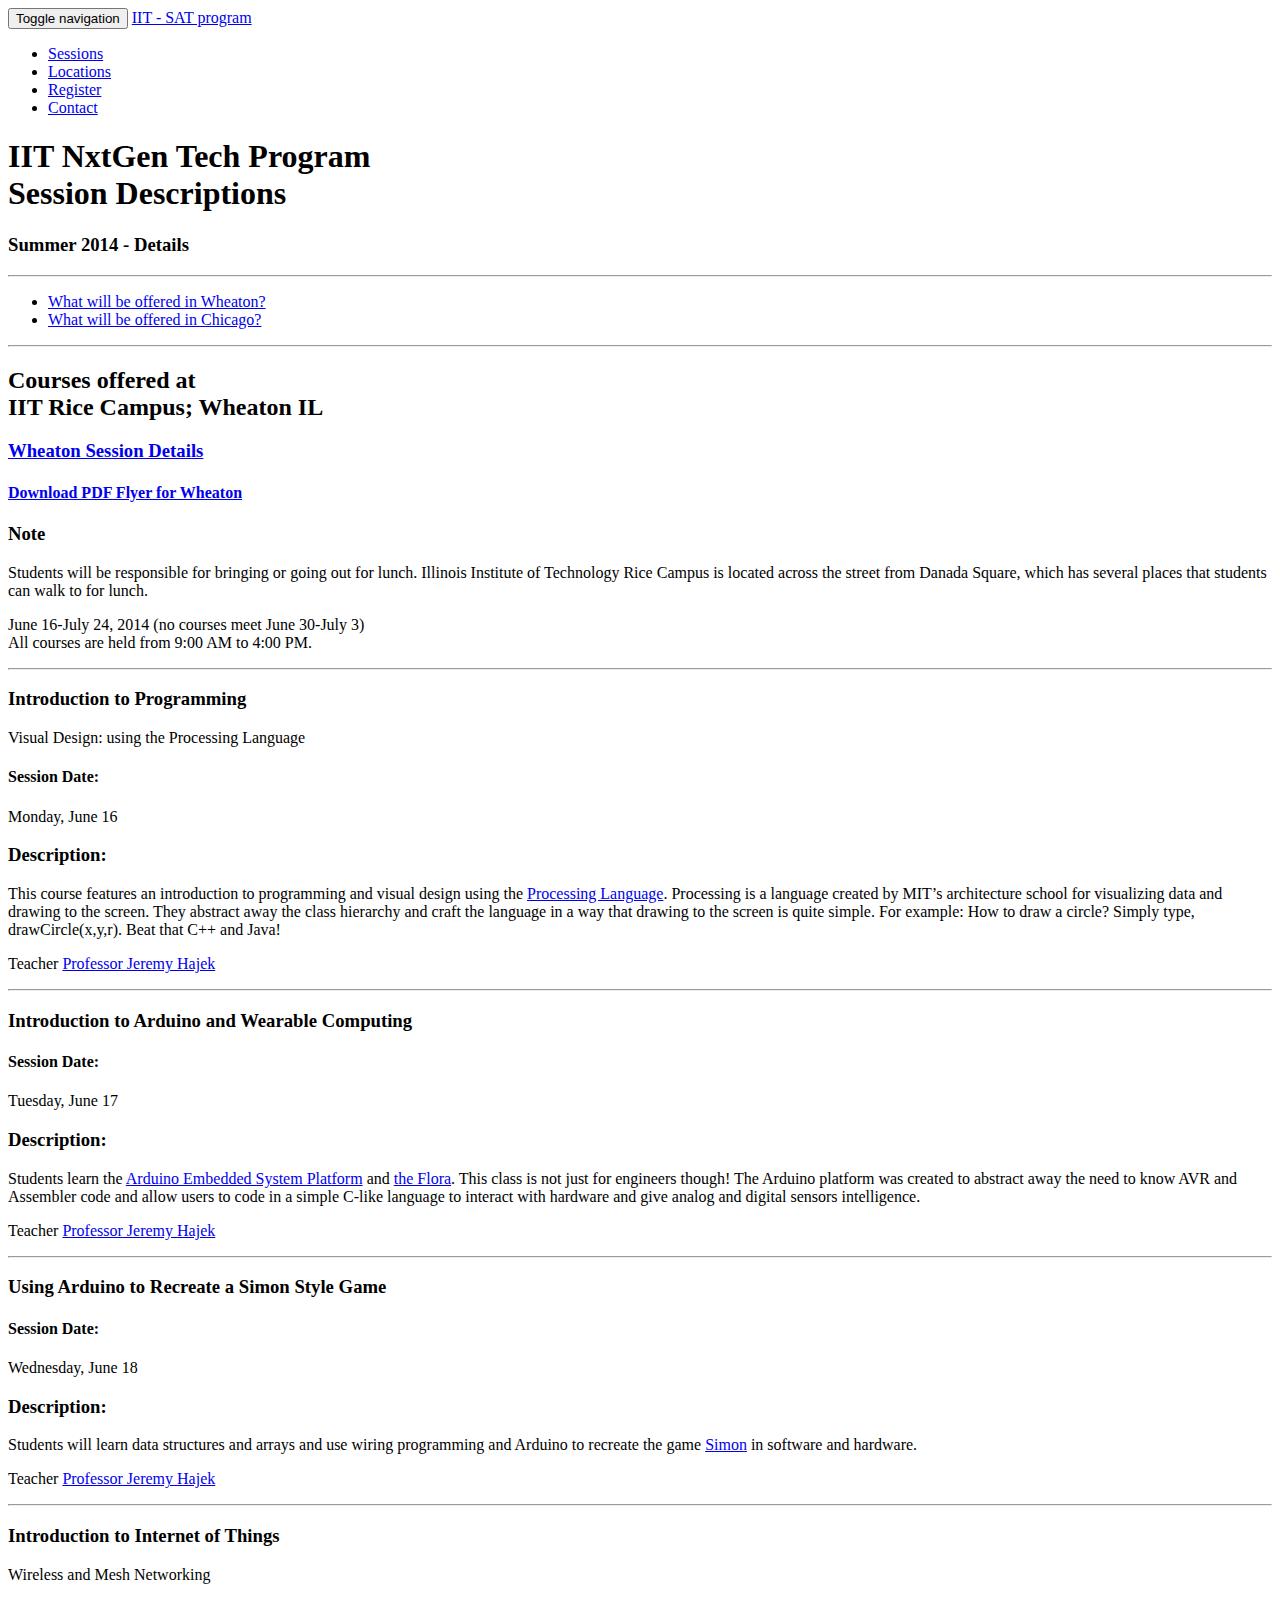
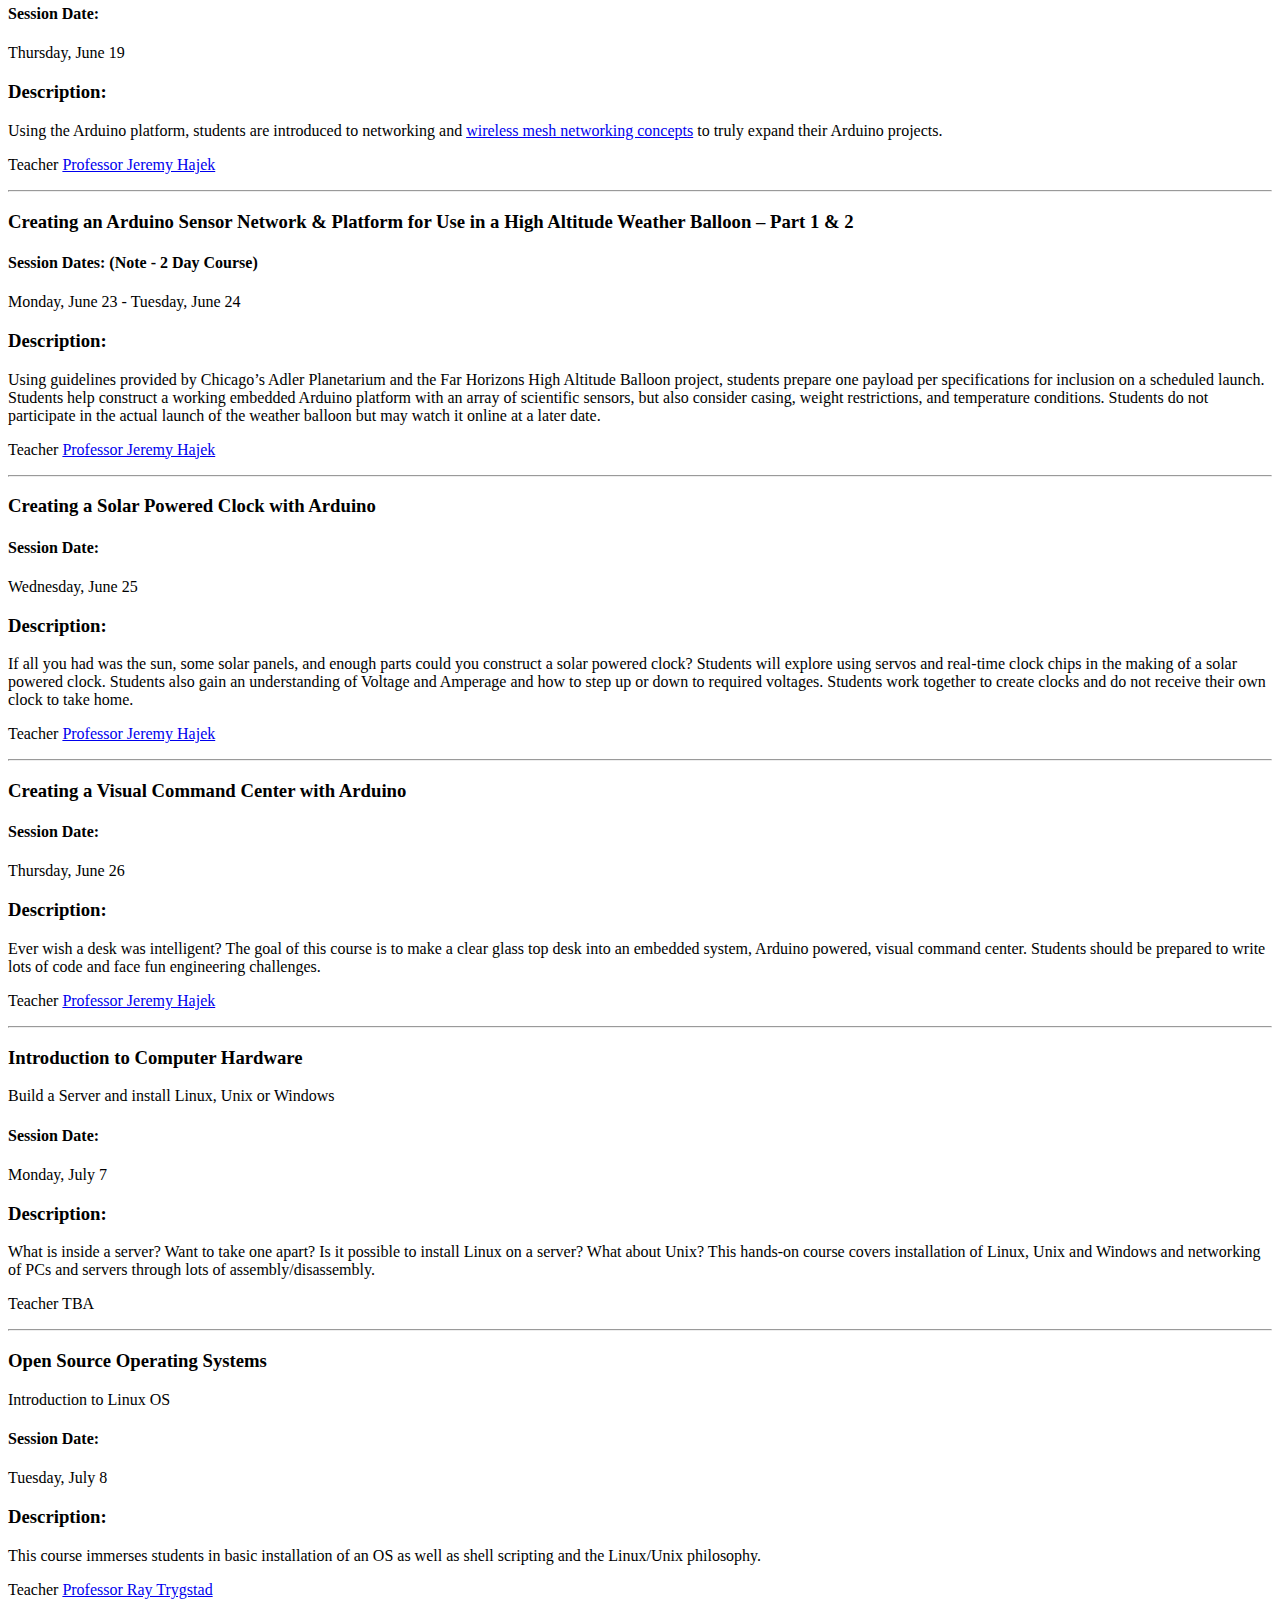
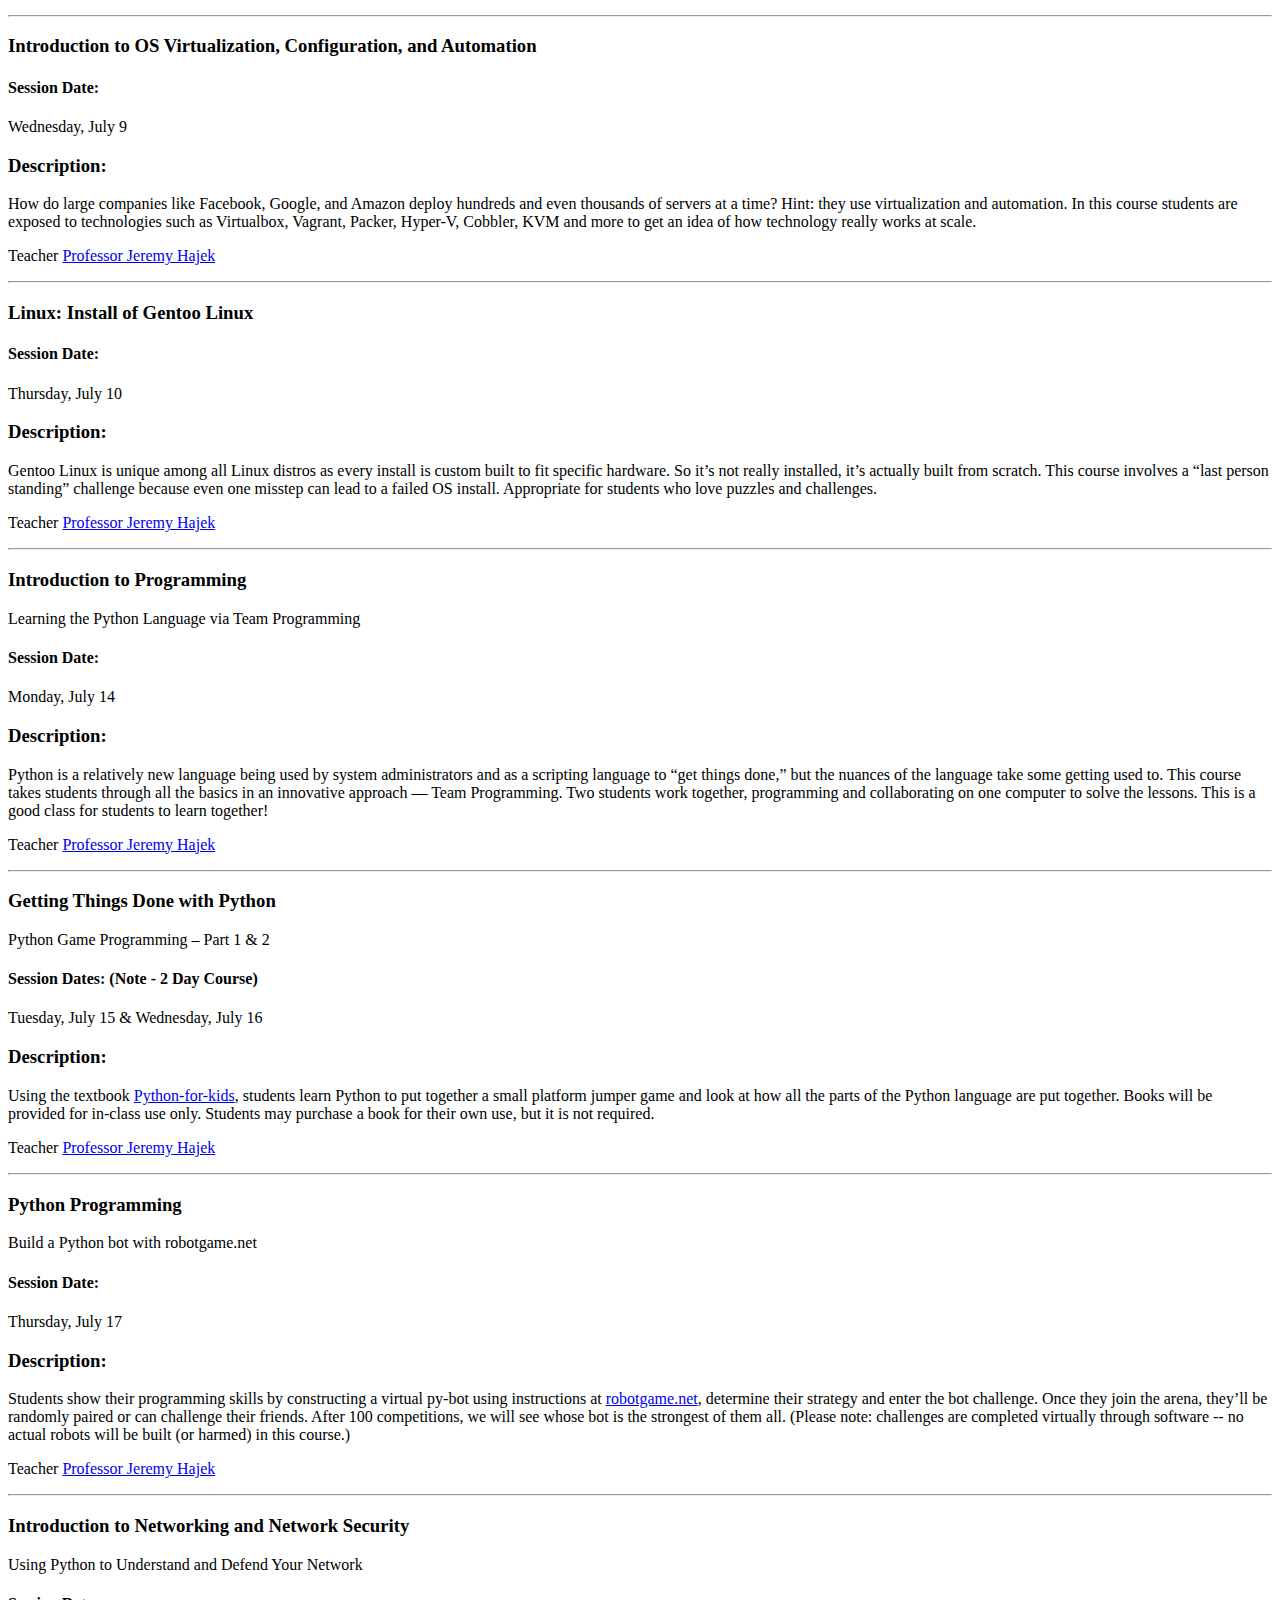
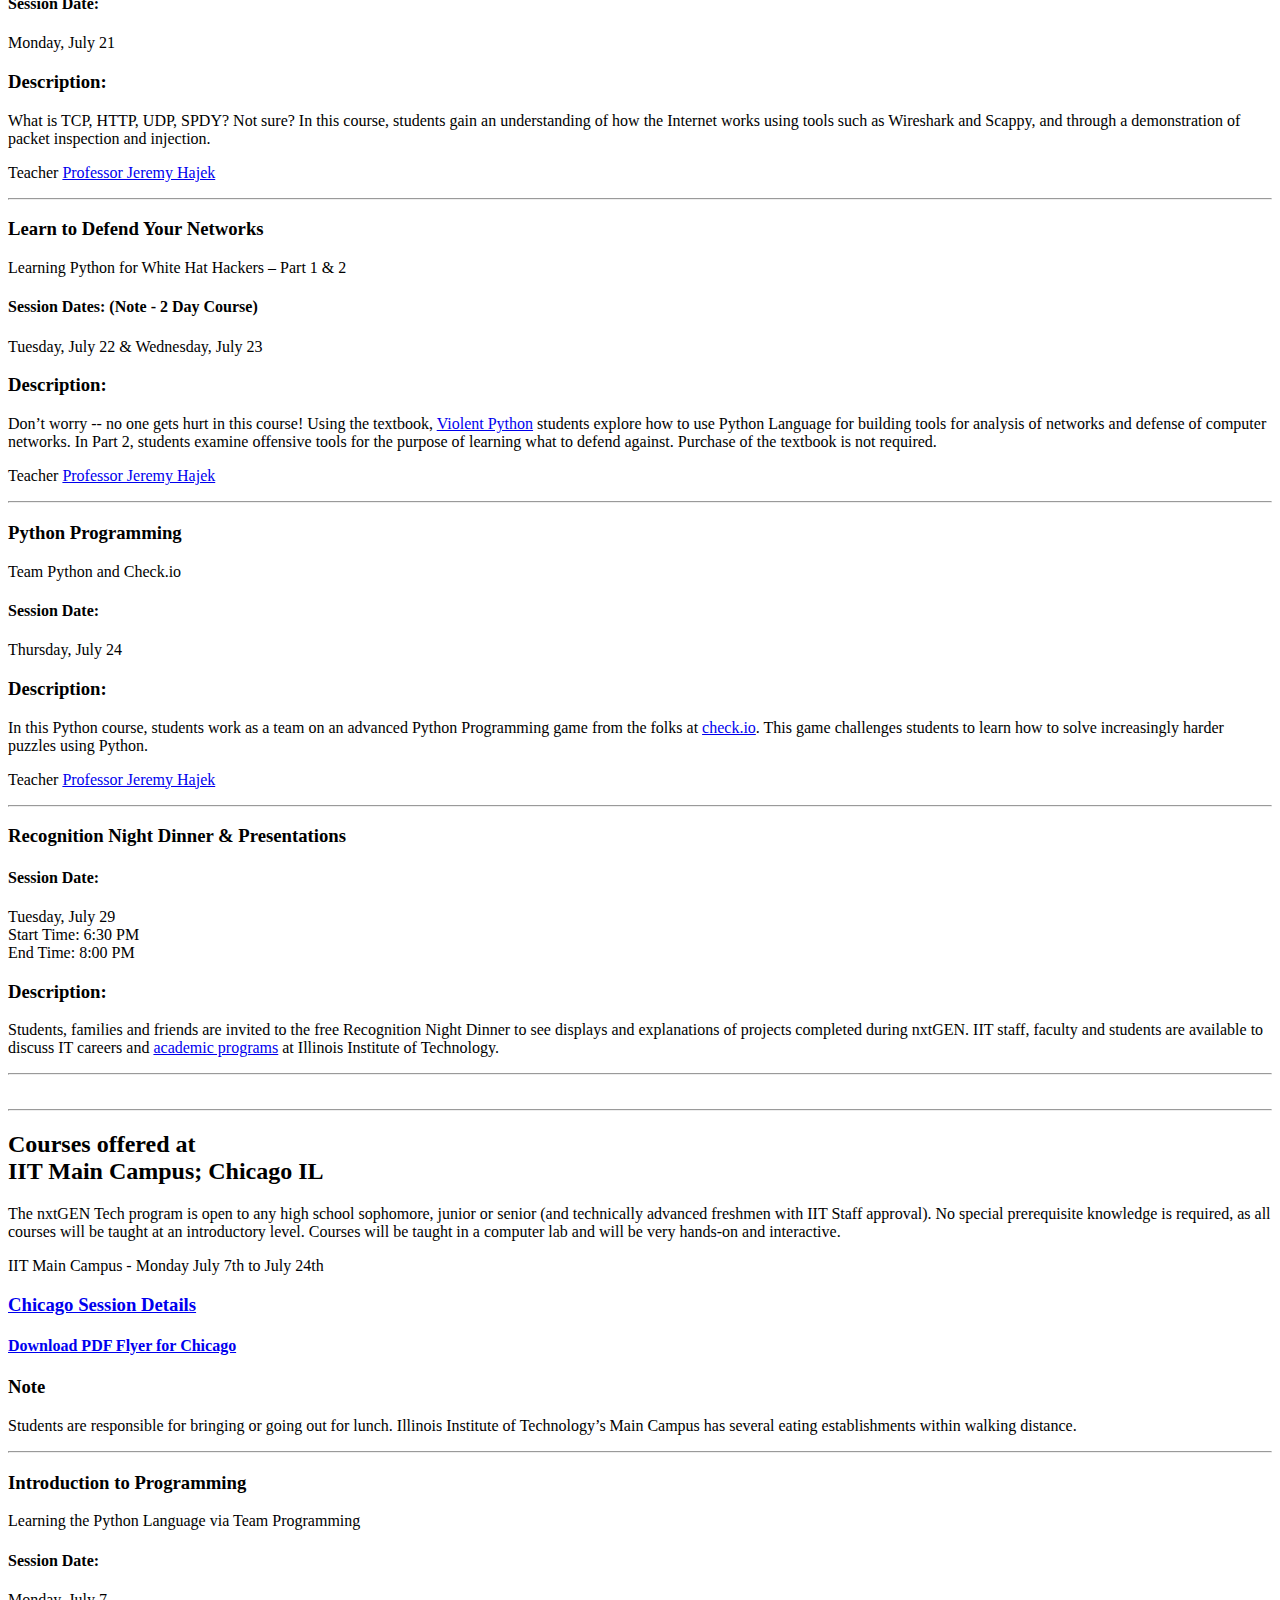
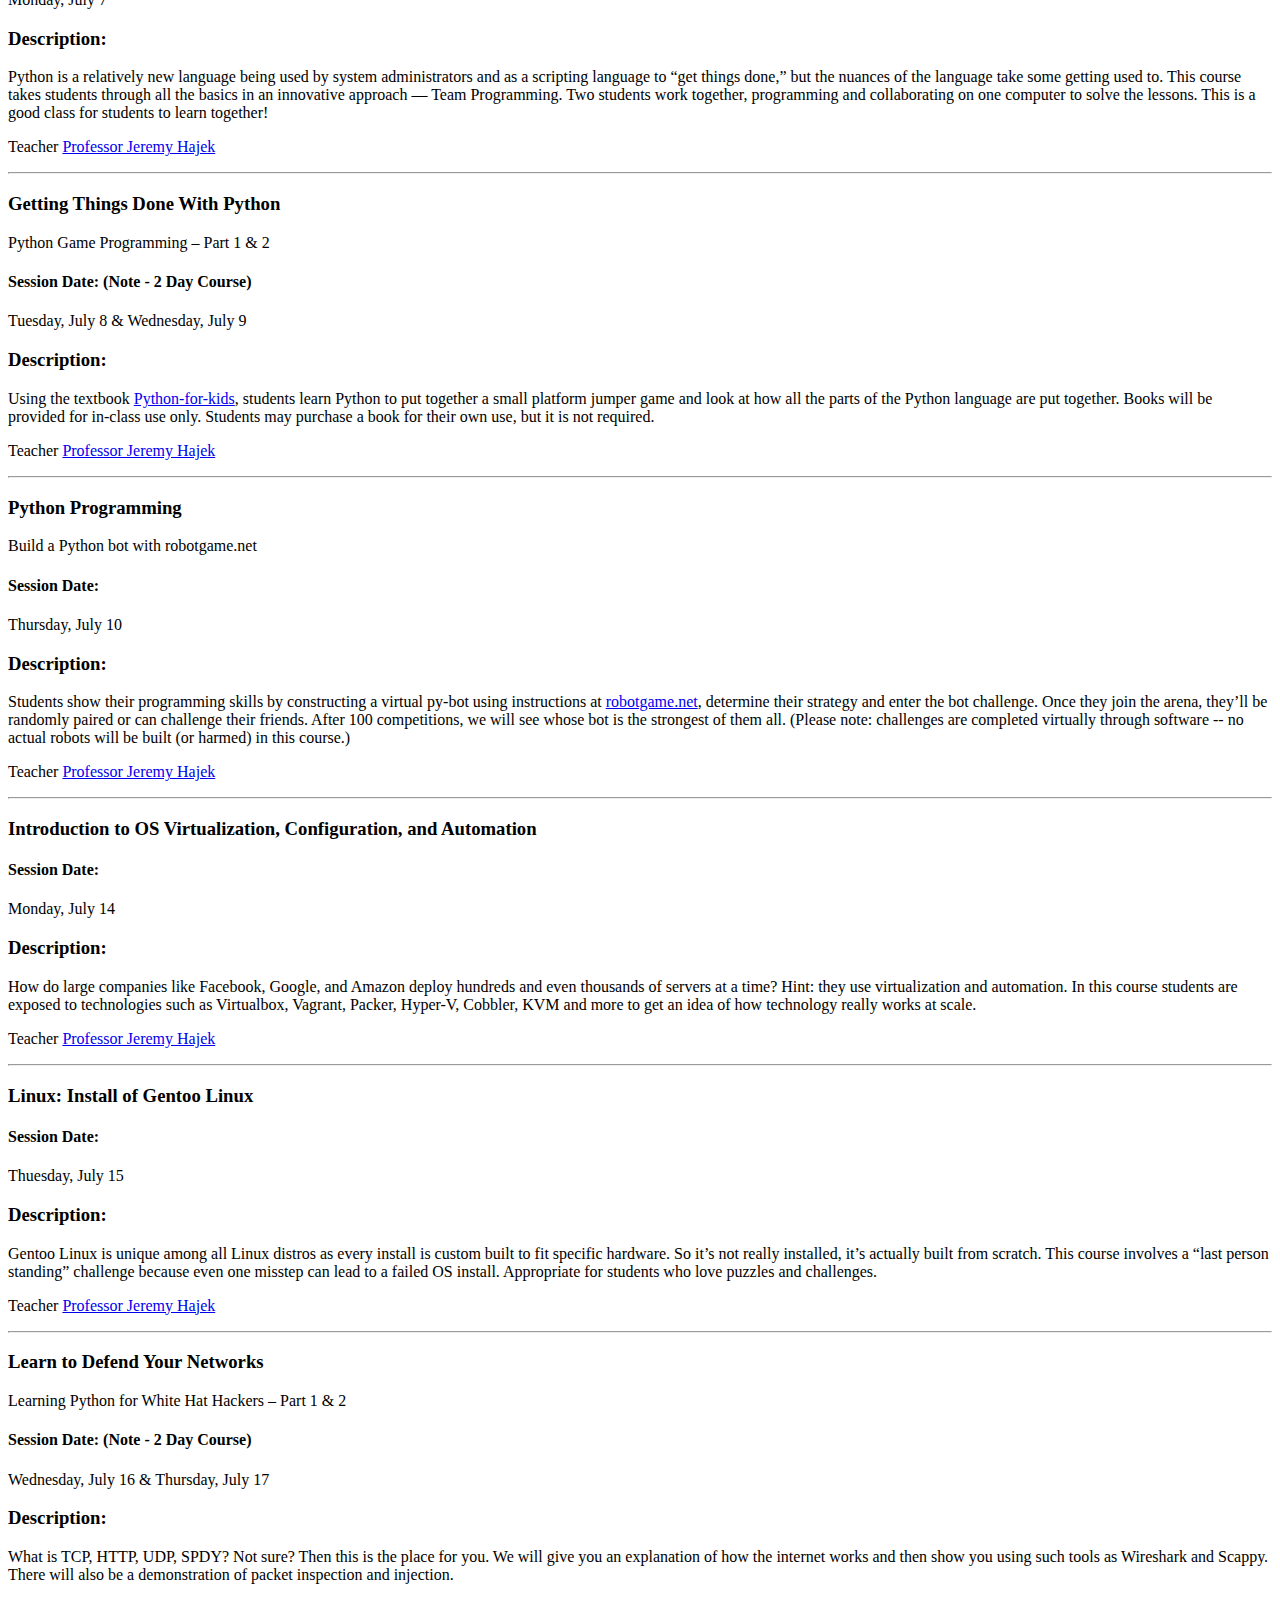
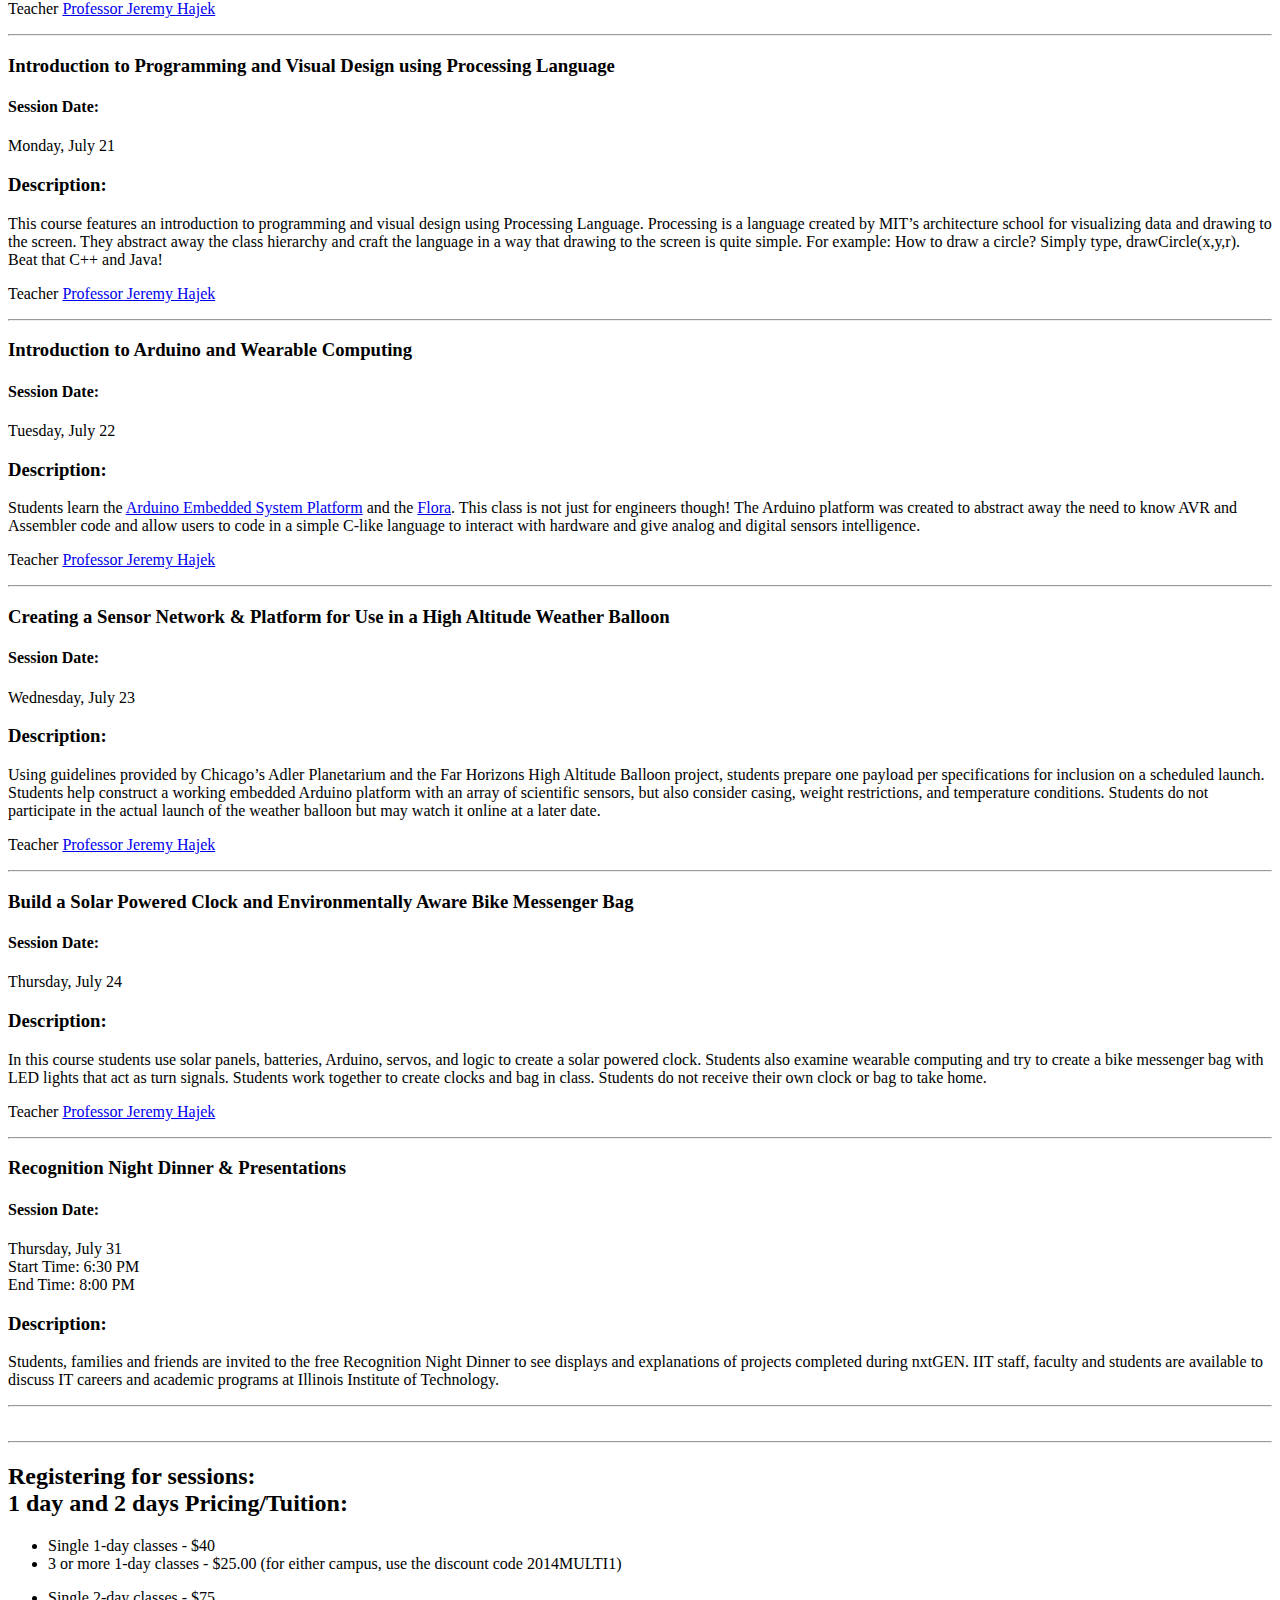
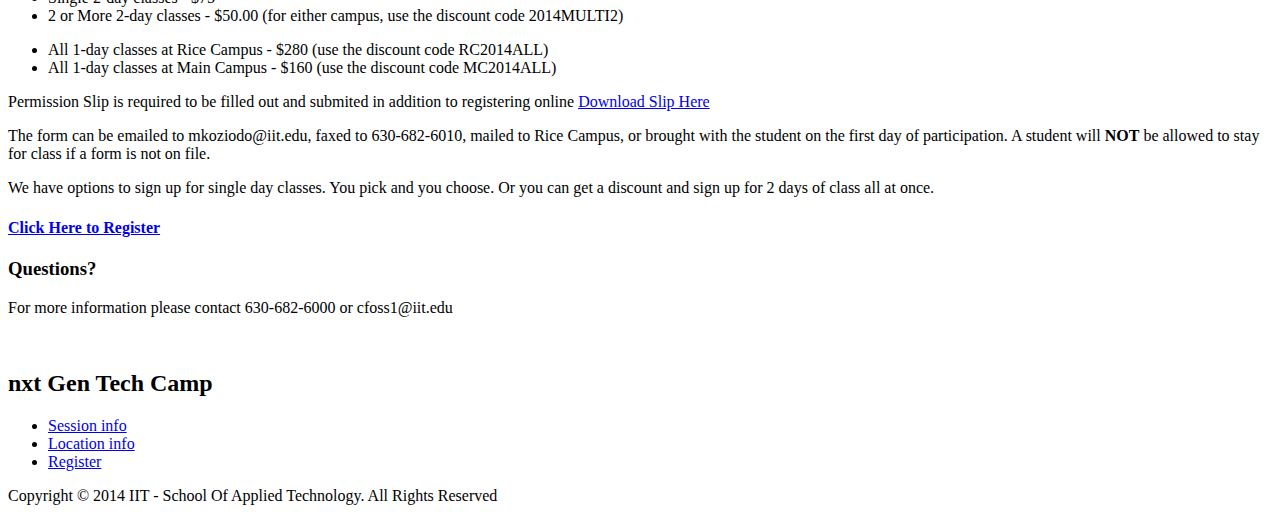
==== program.html @ 9d9d51f0 "Initial push into repo" ====
<!DOCTYPE html>
<html lang="en">

<head>
    <meta charset="utf-8">
    <meta name="viewport" content="width=device-width, initial-scale=1.0">
    <meta name="description" content="">
    <meta name="author" content="">

    <title>nxtGen Tech Camp - Full Session Descriptions</title>

    <!-- Bootstrap core CSS -->
    <link href="css/bootstrap.css" rel="stylesheet">

    <!-- Custom Google Web Font -->
    <link href="font-awesome/css/font-awesome.min.css" rel="stylesheet">
    <link href='http://fonts.googleapis.com/css?family=Lato:100,300,400,700,900,100italic,300italic,400italic,700italic,900italic' rel='stylesheet' type='text/css'>

    <!-- Add custom CSS here -->
    <link href="css/landing-page.css" rel="stylesheet">

</head>

<body>

    <nav class="navbar navbar-default navbar-fixed-top" role="navigation">
        <div class="container">
            <div class="navbar-header">
                <button type="button" class="navbar-toggle" data-toggle="collapse" data-target=".navbar-ex1-collapse">
                    <span class="sr-only">Toggle navigation</span>
                    <span class="icon-bar"></span>
                    <span class="icon-bar"></span>
                    <span class="icon-bar"></span>
                </button>
               <a class="navbar-brand" href="http://appliedtech.iit.edu/information-technology-and-management">IIT - SAT program</a>
            </div>

            <!-- Collect the nav links, forms, and other content for toggling -->
            <div class="collapse navbar-collapse navbar-right navbar-ex1-collapse">
                         <ul class="nav navbar-nav">
                    <li><a href="index.html#whatcanilearn">Sessions</a>
                    </li>
                    <li><a href="index.html#wheredoigo">Locations</a>
                    </li>
                    <li><a href="#wheredoiregister">Register</a>
                    </li>
					<li><a href="#wheredoiregister">Contact</a>
                    </li>
                </ul>
            </div>
            <!-- /.navbar-collapse -->
        </div>
        <!-- /.container -->
    </nav>

    <div class="program-header">

        <div class="container">

            <div class="row">
                <div class="col-lg-12">
                    <div class="intro-message">
                        <h1>IIT NxtGen Tech Program<br />Session Descriptions</h1>
                        <h3>Summer 2014 - Details</h3>
                        <hr class="intro-divider">
                        <ul class="list-inline intro-social-buttons">
                            <!--<li><a href="https://twitter.com/SBootstrap" class="btn btn-default btn-lg"><i class="fa fa-twitter fa-fw"></i> <span class="network-name">Twitter</span></a>
                            </li>-->
							<li><a href="#wheaton" class="btn btn-default btn-lg"><span class="network-name">What will be offered in Wheaton?</span></a>
                            </li>
                            <li><a href="#chicago" class="btn btn-default btn-lg"></i><span class="network-name">What will be offered in Chicago?</span></a>
                            </li>
<!--                            <li><a href="#everything" class="btn btn-default btn-lg"><span class="network-name">Show me everything</span></a>
                            </li>-->
                        </ul>
                    </div>
                </div>
            </div>

        </div>
        <!-- /.container -->

    </div>
    <!-- /.intro-header -->

    <div class="content-section-a">

        <div class="container">

            <div class="row">
                <div class="col-lg-5 col-sm-6">
                    <hr class="section-heading-spacer">
                    <a id="wheaton"><div class="clearfix"></div></a>

					    <h2 class="section-heading">Courses offered at  
                        <br>IIT Rice Campus; Wheaton IL</h2>
			<h3><a href="program.html#wheaton">Wheaton Session Details</a></h3><h4><a href="pdf/nxt-gen-flyer-wheaton.pdf">Download PDF Flyer for Wheaton</a></h4>

<h3>Note</h3>
<p>Students will be responsible for bringing or going out for lunch. Illinois Institute of Technology Rice Campus is located across the street from Danada Square, which has several places that students can walk to for lunch.</p>
<p>June 16-July 24, 2014 (no courses meet June 30-July 3)<br />
All courses are held from 9:00 AM to 4:00 PM.
</p>
<hr />
<!-- -->
<h3>Introduction to Programming</h3>
<p>Visual Design: using the Processing Language<br />
<h4>Session Date:</h4>
Monday, June 16<br />
</p>
<h3>Description:</h3>
<p>This course features an introduction to programming and visual design using the <a href="http://processing.org">Processing Language</a>. Processing is a language created by MIT’s architecture school for visualizing data and drawing to the screen. They abstract away the class hierarchy and craft the language in a way that drawing to the screen is quite simple. For example: How to draw a circle? Simply type, drawCircle(x,y,r). Beat that C++ and Java!</p>  
Teacher <a href="http://appliedtech.iit.edu/people/jeremy-hajek">Professor Jeremy Hajek</a>
</p>
<hr />
<!--   -->
<h3>Introduction to Arduino and Wearable Computing</h3>
<h4>Session Date:</h4>
Tuesday, June 17<br />
</p>
<h3>Description:</h3>
<p>Students learn the <a href="http://www.arduino.cc">Arduino Embedded System Platform</a> and <a href="http://www.adafruit.com/flora">the Flora</a>. This class is not just for engineers though! The Arduino platform was created to abstract away the need to know AVR and Assembler code and allow users to code in a simple C-like language to interact with hardware and give analog and digital sensors intelligence.</p>  
Teacher <a href="http://appliedtech.iit.edu/people/jeremy-hajek">Professor Jeremy Hajek</a>
</p>
<hr />
<!--   -->
<h3>Using Arduino to Recreate a Simon Style Game</h3>
<h4>Session Date:</h4>
<p>Wednesday, June 18</p>
<h3>Description:</h3>
<p>Students will learn data structures and arrays and use wiring programming and Arduino to recreate the game <a href="http://en.wikipedia.org/wiki/Simon_(game)">Simon</a> in software and hardware.</p>  
Teacher <a href="http://appliedtech.iit.edu/people/jeremy-hajek">Professor Jeremy Hajek</a>
</p>
<hr />
<!--   -->
<h3>Introduction to Internet of Things</h3>
<p>Wireless and Mesh Networking<br />
<h4>Session Date:</h4>
Thursday, June 19<br />
</p>
<h3>Description:</h3>
<p>Using the Arduino platform, students are introduced to networking and <a href="http://en.wikipedia.org/wiki/ZigBee">wireless mesh networking concepts</a> to truly expand their Arduino projects.</p>  
Teacher <a href="http://appliedtech.iit.edu/people/jeremy-hajek">Professor Jeremy Hajek</a>
</p>
<hr />
<!--   -->
<h3>Creating an Arduino Sensor Network & Platform for Use in a High Altitude Weather Balloon – Part 1 & 2</h3>
<h4>Session Dates: (Note - 2 Day Course)</h4>
Monday, June 23 - Tuesday, June 24<br />


</p>
<h3>Description:</h3>
<p>Using guidelines provided by Chicago’s Adler Planetarium and the Far Horizons High Altitude Balloon project, students prepare one payload per specifications for inclusion on a scheduled launch. Students help construct a working embedded Arduino platform with an array of scientific sensors, but also consider casing, weight restrictions, and temperature conditions. Students do not participate in the actual launch of the weather balloon but may watch it online at a later date. </p>  
Teacher <a href="http://appliedtech.iit.edu/people/jeremy-hajek">Professor Jeremy Hajek</a>
</p>
<hr />
<!--   -->
<h3>Creating a Solar Powered Clock with Arduino</h3>
<h4>Session Date:</h4>
Wednesday, June 25<br />


</p>
<h3>Description:</h3>
<p>If all you had was the sun, some solar panels, and enough parts could you construct a solar powered clock? Students will explore using servos and real-time clock chips in the making of a solar powered clock. Students also gain an understanding of Voltage and Amperage and how to step up or down to required voltages. Students work together to create clocks and do not receive their own clock to take home.</p>  
Teacher <a href="http://appliedtech.iit.edu/people/jeremy-hajek">Professor Jeremy Hajek</a>
</p>
<hr />
<!--   -->
<h3>Creating a Visual Command Center with Arduino</h3>
<h4>Session Date:</h4>
Thursday, June 26<br />


</p>
<h3>Description:</h3>
<p>Ever wish a desk was intelligent? The goal of this course is to make a clear glass top desk into an embedded system, Arduino powered, visual command center. Students should be prepared to write lots of code and face fun engineering challenges.</p>  
Teacher <a href="http://appliedtech.iit.edu/people/jeremy-hajek">Professor Jeremy Hajek</a>
</p>
<hr />
<!--   -->
<h3>Introduction to Computer Hardware</h3>
<p>Build a Server and install Linux, Unix or Windows<br />
<h4>Session Date:</h4>
Monday, July 7<br />


</p>
<h3>Description:</h3>
<p>What is inside a server? Want to take one apart? Is it possible to install Linux on a server? What about Unix? This hands-on course covers installation of Linux, Unix and Windows and networking of PCs and servers through lots of assembly/disassembly.</p>  
Teacher TBA
</p>
<hr />
<!--   -->
<h3>Open Source Operating Systems</h3>
<p>Introduction to Linux OS<br />
<h4>Session Date:</h4>
Tuesday, July 8<br />


</p>
<h3>Description:</h3>
<p>This course immerses students in basic installation of an OS as well as shell scripting and the Linux/Unix philosophy.</p>  
Teacher <a href="http://appliedtech.iit.edu/people/ray-trygstad">Professor Ray Trygstad</a>
</p>
<hr />			
<!--   -->
<h3>Introduction to OS Virtualization, Configuration, and Automation</h3>
<h4>Session Date:</h4>
Wednesday, July 9<br />


</p>
<h3>Description:</h3>
<p>How do large companies like Facebook, Google, and Amazon deploy hundreds and even thousands of servers at a time? Hint: they use virtualization and automation. In this course students are exposed to technologies such as Virtualbox, Vagrant, Packer, Hyper-V, Cobbler, KVM and more to get an idea of how technology really works at scale.</p>  
Teacher <a href="http://appliedtech.iit.edu/people/jeremy-hajek">Professor Jeremy Hajek</a>
</p>
<hr />			
<!--   -->
<h3>Linux: Install of Gentoo Linux</h3>
<h4>Session Date:</h4>
Thursday, July 10<br />


</p>
<h3>Description:</h3>
<p>Gentoo Linux is unique among all Linux distros as every install is custom built to fit specific hardware. So it’s not really installed, it’s actually built from scratch. This course involves a “last person standing” challenge because even one misstep can lead to a failed OS install. Appropriate for students who love puzzles and challenges.</p>  
Teacher <a href="http://appliedtech.iit.edu/people/jeremy-hajek">Professor Jeremy Hajek</a>
</p>
<hr />		
<!--   -->
<h3>Introduction to Programming</h3>
<p>Learning the Python Language via Team Programming<br />
<h4>Session Date:</h4>
Monday, July 14<br />


</p>
<h3>Description:</h3>
<p>Python is a relatively new language being used by system administrators and as a scripting language to “get things done,” but the nuances of the language take some getting used to. This course takes students through all the basics in an innovative approach — Team Programming. Two students work together, programming and collaborating on one computer to solve the lessons. This is a good class for students to learn together!</p>  
Teacher <a href="http://appliedtech.iit.edu/people/jeremy-hajek">Professor Jeremy Hajek</a>
</p>
<hr />
<!--   -->
<h3>Getting Things Done with Python</h3>
<p>Python Game Programming – Part 1 & 2<br />
<h4>Session Dates: (Note - 2 Day Course)</h4>
Tuesday, July 15 & Wednesday, July 16<br />


</p>
<h3>Description:</h3>
<p>Using the textbook <a href="http://jasonrbriggs.com/python-for-kids/">Python-for-kids</a>, students learn Python to put together a small platform jumper game and look at how all the parts of the Python language are put together. Books will be provided for in-class use only. Students may purchase a book for their own use, but it is not required.</p>  
Teacher <a href="http://appliedtech.iit.edu/people/jeremy-hajek">Professor Jeremy Hajek</a>
</p>
<hr />
<!--   -->
<h3>Python Programming</h3>
<p>Build a Python bot with robotgame.net<br />
<h4>Session Date:</h4>
Thursday, July 17<br />


</p>
<h3>Description:</h3>
<p>Students show their programming skills by constructing a virtual py-bot using instructions at <a href="http://robotgame.net">robotgame.net</a>, determine their strategy and enter the bot challenge. Once they join the arena, they’ll be randomly paired or can challenge their friends. After 100 competitions, we will see whose bot is the strongest of them all. (Please note: challenges are completed virtually through software -- no actual robots will be built (or harmed) in this course.)</p>  
Teacher <a href="http://appliedtech.iit.edu/people/jeremy-hajek">Professor Jeremy Hajek</a>
</p>
<hr />
<!--   -->
<h3>Introduction to Networking and Network Security</h3>
<p>Using Python to Understand and Defend Your Network<br />
<h4>Session Date:</h4>
Monday, July 21<br />


</p>
<h3>Description:</h3>
<p>What is TCP, HTTP, UDP, SPDY? Not sure? In this course, students gain an understanding of how the Internet works using tools such as Wireshark and Scappy, and through a demonstration of packet inspection and injection.</p>  
Teacher <a href="http://appliedtech.iit.edu/people/jeremy-hajek">Professor Jeremy Hajek</a>
</p>
<hr />
<!--   -->
<h3>Learn to Defend Your Networks</h3>
<p>Learning Python for White Hat Hackers – Part 1 & 2<br />
<h4>Session Dates: (Note - 2 Day Course)</h4>
Tuesday, July 22 & Wednesday, July 23<br />


</p>
<h3>Description:</h3>  
<p>Don’t worry -- no one gets hurt in this course! Using the textbook, <a href="http://www.barnesandnoble.com/w/violent-python-tj-oconnor/1118728204?ean=9781597499576">Violent Python</a> students explore how to use Python Language for building tools for analysis of networks and defense of computer networks. In Part 2, students examine offensive tools for the purpose of learning what to defend against. Purchase of the textbook is not required.</p>  
Teacher <a href="http://appliedtech.iit.edu/people/jeremy-hajek">Professor Jeremy Hajek</a>
</p>
<hr />
<!--   -->
<h3>Python Programming</h3>
<p>Team Python and Check.io<br />
<h4>Session Date:</h4>
Thursday, July 24<br />


</p>
<h3>Description:</h3>
<p>In this Python course, students work as a team on an advanced Python Programming game from the folks at <a href="http://check.io">check.io</a>. This game challenges students to learn how to solve increasingly harder puzzles using Python.</p>  
Teacher <a href="http://appliedtech.iit.edu/people/jeremy-hajek">Professor Jeremy Hajek</a>
</p>
<hr />			
<!--   -->
<h3>Recognition Night Dinner & Presentations</h3>
<h4>Session Date:</h4>
Tuesday, July 29<br />
Start Time: 6:30 PM<br />
End Time: 8:00 PM<br />
</p>
<h3>Description:</h3>
<p>Students, families and friends are invited to the free Recognition Night Dinner to see displays and explanations of projects completed during nxtGEN. IIT staff, faculty and students are available to discuss IT careers and <a href="http://appliedtech.iit.edu">academic programs</a> at Illinois Institute of Technology.</p>
<hr />

								</div>
                <div class="col-lg-5 col-lg-offset-2 col-sm-6">
                    <img class="img-responsive" src="https://s3-us-west-2.amazonaws.com/itmo544-boostrap-praje/img/ipad.png" alt="">
                </div>
            </div>

        </div>
        <!-- /.container -->

    </div>
    <!-- /.content-section-a -->

    <div class="content-section-b">

        <div class="container">

            <div class="row">
                <div class="col-lg-5 col-lg-offset-1 col-sm-push-6  col-sm-6">
                    <hr class="section-heading-spacer">
                    <a id="chicago"><div class="clearfix"></div></a>
                    <h2 class="section-heading">Courses offered at 
<br />IIT Main Campus; Chicago IL</h2>
				<p>The nxtGEN Tech program is open to any high school sophomore, junior or senior (and technically advanced freshmen with IIT Staff approval). No special prerequisite knowledge is required, as all courses will be taught at an introductory level. Courses will be taught in a computer lab and will be very hands-on and interactive.</p>
								
				<p>IIT Main Campus - Monday July 7th to July 24th</p>
										<h3><a href="program.html#chicago">Chicago Session Details</a></h3><h4><a href="pdf/nxt-gen-flyer-chicago.pdf">Download PDF Flyer for Chicago</a></h4>

<h3>Note</h3>
<p>Students are responsible for bringing or going out for lunch. Illinois Institute of Technology’s Main Campus has several eating establishments within walking distance.</p>
<hr />
<!-- -->
<h3>Introduction to Programming</h3>
<p>Learning the Python Language via Team Programming<br />
<h4>Session Date:</h4>
Monday, July 7<br />


</p>
<h3>Description:</h3>
<p>Python is a relatively new language being used by system administrators and as a scripting language to “get things done,” but the nuances of the language take some getting used to. This course takes students through all the basics in an innovative approach — Team Programming. Two students work together, programming and collaborating on one computer to solve the lessons. This is a good class for students to learn together!</p>  
Teacher <a href="http://appliedtech.iit.edu/people/jeremy-hajek">Professor Jeremy Hajek</a>
</p>
<hr />
<h3>Getting Things Done With Python</h3>
<p>Python Game Programming – Part 1 & 2<br />
<h4>Session Date: (Note - 2 Day Course)</h4>
Tuesday, July 8 & Wednesday, July 9<br />


</p>
<h3>Description:</h3>   
<p>Using the textbook <a href="http://jasonrbriggs.com/python-for-kids/">Python-for-kids</a>, students learn Python to put together a small platform jumper game and look at how all the parts of the Python language are put together. Books will be provided for in-class use only. Students may purchase a book for their own use, but it is not required.</p>  
<p>Teacher <a href="http://appliedtech.iit.edu/people/jeremy-hajek">Professor Jeremy Hajek</a>
</p>
<hr />
<!--   -->
<h3>Python Programming</h3>
<p>Build a Python bot with robotgame.net<br />
<h4>Session Date:</h4>
Thursday, July 10<br />


</p>
<h3>Description:</h3> 
<p>Students show their programming skills by constructing a virtual py-bot using instructions at <a href="http://robotgame.net">robotgame.net</a>, determine their strategy and enter the bot challenge. Once they join the arena, they’ll be randomly paired or can challenge their friends. After 100 competitions, we will see whose bot is the strongest of them all. (Please note: challenges are completed virtually through software -- no actual robots will be built (or harmed) in this course.)</p>  
Teacher <a href="http://appliedtech.iit.edu/people/jeremy-hajek">Professor Jeremy Hajek</a>
</p>
<hr />
<!--   -->
<h3>Introduction to OS Virtualization, Configuration, and Automation</h3>
<h4>Session Date:</h4>
Monday, July 14<br />


</p>
<h3>Description:</h3>
<p>How do large companies like Facebook, Google, and Amazon deploy hundreds and even thousands of servers at a time? Hint: they use virtualization and automation. In this course students are exposed to technologies such as Virtualbox, Vagrant, Packer, Hyper-V, Cobbler, KVM and more to get an idea of how technology really works at scale.</p>  
Teacher <a href="http://appliedtech.iit.edu/people/jeremy-hajek">Professor Jeremy Hajek</a>
</p>
<hr />
<!--   -->
<h3>Linux: Install of Gentoo Linux</h3>
<h4>Session Date:</h4>
Thuesday, July 15<br />


</p>
<h3>Description:</h3>
<p>Gentoo Linux is unique among all Linux distros as every install is custom built to fit specific hardware. So it’s not really installed, it’s actually built from scratch. This course involves a “last person standing” challenge because even one misstep can lead to a failed OS install. Appropriate for students who love puzzles and challenges.</p>  
Teacher <a href="http://appliedtech.iit.edu/people/jeremy-hajek">Professor Jeremy Hajek</a>
</p>
<hr />		
<!--   -->
<h3>Learn to Defend Your Networks</h3>
<p>Learning Python for White Hat Hackers – Part 1 & 2<br />
<h4>Session Date: (Note - 2 Day Course)</h4>
Wednesday, July 16 & Thursday, July 17<br />


</p>
<h3>Description:</h3>
<p>What is TCP, HTTP, UDP, SPDY?  Not sure? Then this is the place for you.  We will give you an explanation of how the internet works and then show you using such tools as Wireshark and Scappy.  There will also be a demonstration of packet inspection and injection.</p>  
Teacher <a href="http://appliedtech.iit.edu/people/jeremy-hajek">Professor Jeremy Hajek</a>
</p>
<hr />
<!--   -->
<h3>Introduction to Programming and Visual Design using Processing Language</h3>
<h4>Session Date:</h4>
Monday, July 21<br />


</p>
<h3>Description:</h3>
<p>This course features an introduction to programming and visual design using Processing Language. Processing is a language created by MIT’s architecture school for visualizing data and drawing to the screen. They abstract away the class hierarchy and craft the language in a way that drawing to the screen is quite simple. For example: How to draw a circle? Simply type, drawCircle(x,y,r). Beat that C++ and Java!</p>  
Teacher <a href="http://appliedtech.iit.edu/people/jeremy-hajek">Professor Jeremy Hajek</a>
</p>
<hr />
<!--   -->
<h3>Introduction to Arduino and Wearable Computing</h3>
<h4>Session Date:</h4>
Tuesday, July 22<br />


</p>
<h3>Description:</h3> 
<p>Students learn the <a href="http://arduino.cc">Arduino Embedded System Platform</a> and the <a href="http://www.adafruit.com/flora">Flora</a>. This class is not just for engineers though! The Arduino platform was created to abstract away the need to know AVR and Assembler code and allow users to code in a simple C-like language to interact with hardware and give analog and digital sensors intelligence.</p>  
Teacher <a href="http://appliedtech.iit.edu/people/jeremy-hajek">Professor Jeremy Hajek</a>
</p>
<hr />
<!--   -->
<h3>Creating a Sensor Network & Platform for Use in a High Altitude Weather Balloon</h3>
<h4>Session Date:</h4>
Wednesday, July 23<br />


</p>
<h3>Description:</h3>
<p>Using guidelines provided by Chicago’s Adler Planetarium and the Far Horizons High Altitude Balloon project, students prepare one payload per specifications for inclusion on a scheduled launch. Students help construct a working embedded Arduino platform with an array of scientific sensors, but also consider casing, weight restrictions, and temperature conditions. Students do not participate in the actual launch of the weather balloon but may watch it online at a later date.</p>  
Teacher <a href="http://appliedtech.iit.edu/people/jeremy-hajek">Professor Jeremy Hajek</a>
</p>
<hr />
<!--   -->
<h3>Build a Solar Powered Clock and Environmentally Aware Bike Messenger Bag</h3>
<h4>Session Date:</h4>
Thursday, July 24<br />


</p>
<h3>Description:</h3>
<p>In this course students use solar panels, batteries, Arduino, servos, and logic to create a solar powered clock. Students also examine wearable computing and try to create a bike messenger bag with LED lights that act as turn signals. Students work together to create clocks and bag in class. Students do not receive their own clock or bag to take home.</p>  
Teacher <a href="http://appliedtech.iit.edu/people/jeremy-hajek">Professor Jeremy Hajek</a>
</p>
<hr />
<!--   -->
<h3>Recognition Night Dinner & Presentations</h3>
<h4>Session Date:</h4>
Thursday, July 31<br />
Start Time: 6:30 PM<br />
End Time: 8:00 PM<br />
</p>
<h3>Description:</h3>
<p>Students, families and friends are invited to the free Recognition Night Dinner to see displays and explanations of projects completed during nxtGEN. IIT staff, faculty and students are available to discuss IT careers and academic programs at Illinois Institute of Technology.</p>
<hr />

				
								                </div>
                <div class="col-lg-5 col-sm-pull-6  col-sm-6">
                    <img class="img-responsive" src="https://s3-us-west-2.amazonaws.com/itmo544-boostrap-praje/img/ArduinoUno_R3_Front.png" alt="">
                </div>
            </div>

        </div>
        <!-- /.container -->

    </div>
    <!-- /.content-section-b -->

    <div class="content-section-a">

        <div class="container">

            <div class="row">
                <div class="col-lg-5 col-sm-6">
                    <hr class="section-heading-spacer">
                    <a id="wheredoiregister"><div class="clearfix"></div></a>
                    <h2 class="section-heading">Registering for sessions: 
                        <br>1 day and 2 days Pricing/Tuition:</h2>
								<ul>
						<li>Single 1-day classes - $40</li>
						<li>3 or more 1-day classes - $25.00  (for either campus, use the discount code 2014MULTI1)</li>
						</ul>
						
						<ul>
						<li>Single 2-day classes - $75</li>
						<li>2 or More 2-day classes - $50.00 (for either campus, use the discount code 2014MULTI2)</li>
						</ul>
						<ul>
						<li>All 1-day classes at Rice Campus - $280 (use the discount code RC2014ALL)</li>						
						<li>All 1-day classes at Main Campus - $160 (use the discount code MC2014ALL)</li>
						</ul>
						<p class="lead">Permission Slip is required to be filled out and submited in addition to registering online <a href="http://techcamp.sat.iit.edu/pdf/nxtgen2014_permission.pdf">Download Slip Here</a></p>
<p class="lead">The form can be emailed to mkoziodo@iit.edu, faxed to 630-682-6010, mailed to Rice Campus, or brought with the student on the first day of participation.  A student will <strong>NOT</strong> be allowed to stay for class if a form is not on file.</p>								
 <p>  We have options to sign up for single day classes. You pick and you choose.  Or you can get a discount and sign up for 2 days of class all at once. </p>
 <h4><a href="https://secure.touchnet.com/C20090_ustores/web/store_main.jsp?STOREID=59&SINGLESTORE=true">Click Here to Register</a></h4>
										<h3>Questions?</h3>
					<p>For more information please contact 630-682-6000 or cfoss1@iit.edu</p>
					</div>
                <div class="col-lg-5 col-lg-offset-2 col-sm-6">
                    <img class="img-responsive" src="https://s3-us-west-2.amazonaws.com/itmo544-boostrap-praje/img/DeathtoStock_Wired2-600.jpg" alt="">
                </div>
            </div>

        </div>
        <!-- /.container -->

    </div>
    <!-- /.content-section-a -->

    <div class="banner-bottom">

        <div class="container">

            <div class="row">
                <div class="col-lg-6">
                    <h2>nxt Gen Tech Camp</h2>
                </div>
                <div class="col-lg-6">
                  <ul class="list-inline banner-social-buttons">						
							<li><a href="index.html#whatcanilearn" class="btn btn-default btn-lg"><span class="network-name">Session info</span></a>
                            </li>
                            <li><a href="index.html#wheredoigo" class="btn btn-default btn-lg"> <span class="network-name">Location info</span></a>
                            </li>
                            <li><a href="index.html#wheredoiregister" class="btn btn-default btn-lg"> <span class="network-name">Register</span></a>
                            </li>
						
                    </ul>
                </div>
            </div>

        </div>
        <!-- /.container -->

    </div>
    <!-- /.banner -->

    <footer>
        <div class="container">
            <div class="row">
                <div class="col-lg-12">
                <!--    <ul class="list-inline">
                        <li><a href="#home">Home</a>
                        </li>
                        <li class="footer-menu-divider">&sdot;</li>
                        <li><a href="#about">About</a>
                        </li>
                        <li class="footer-menu-divider">&sdot;</li>
                        <li><a href="#services">Services</a>
                        </li>
                        <li class="footer-menu-divider">&sdot;</li>
                        <li><a href="#contact">Contact</a>
                        </li>
                    </ul>
					-->
					<p class="copyright text-muted small">Copyright &copy; 2014 IIT - School Of Applied Technology. All Rights Reserved</p>
                </div>
            </div>
        </div>
    </footer>

    <!-- JavaScript -->
    <script src="js/jquery-1.10.2.js"></script>
    <script src="js/bootstrap.js"></script>

</body>

</html>
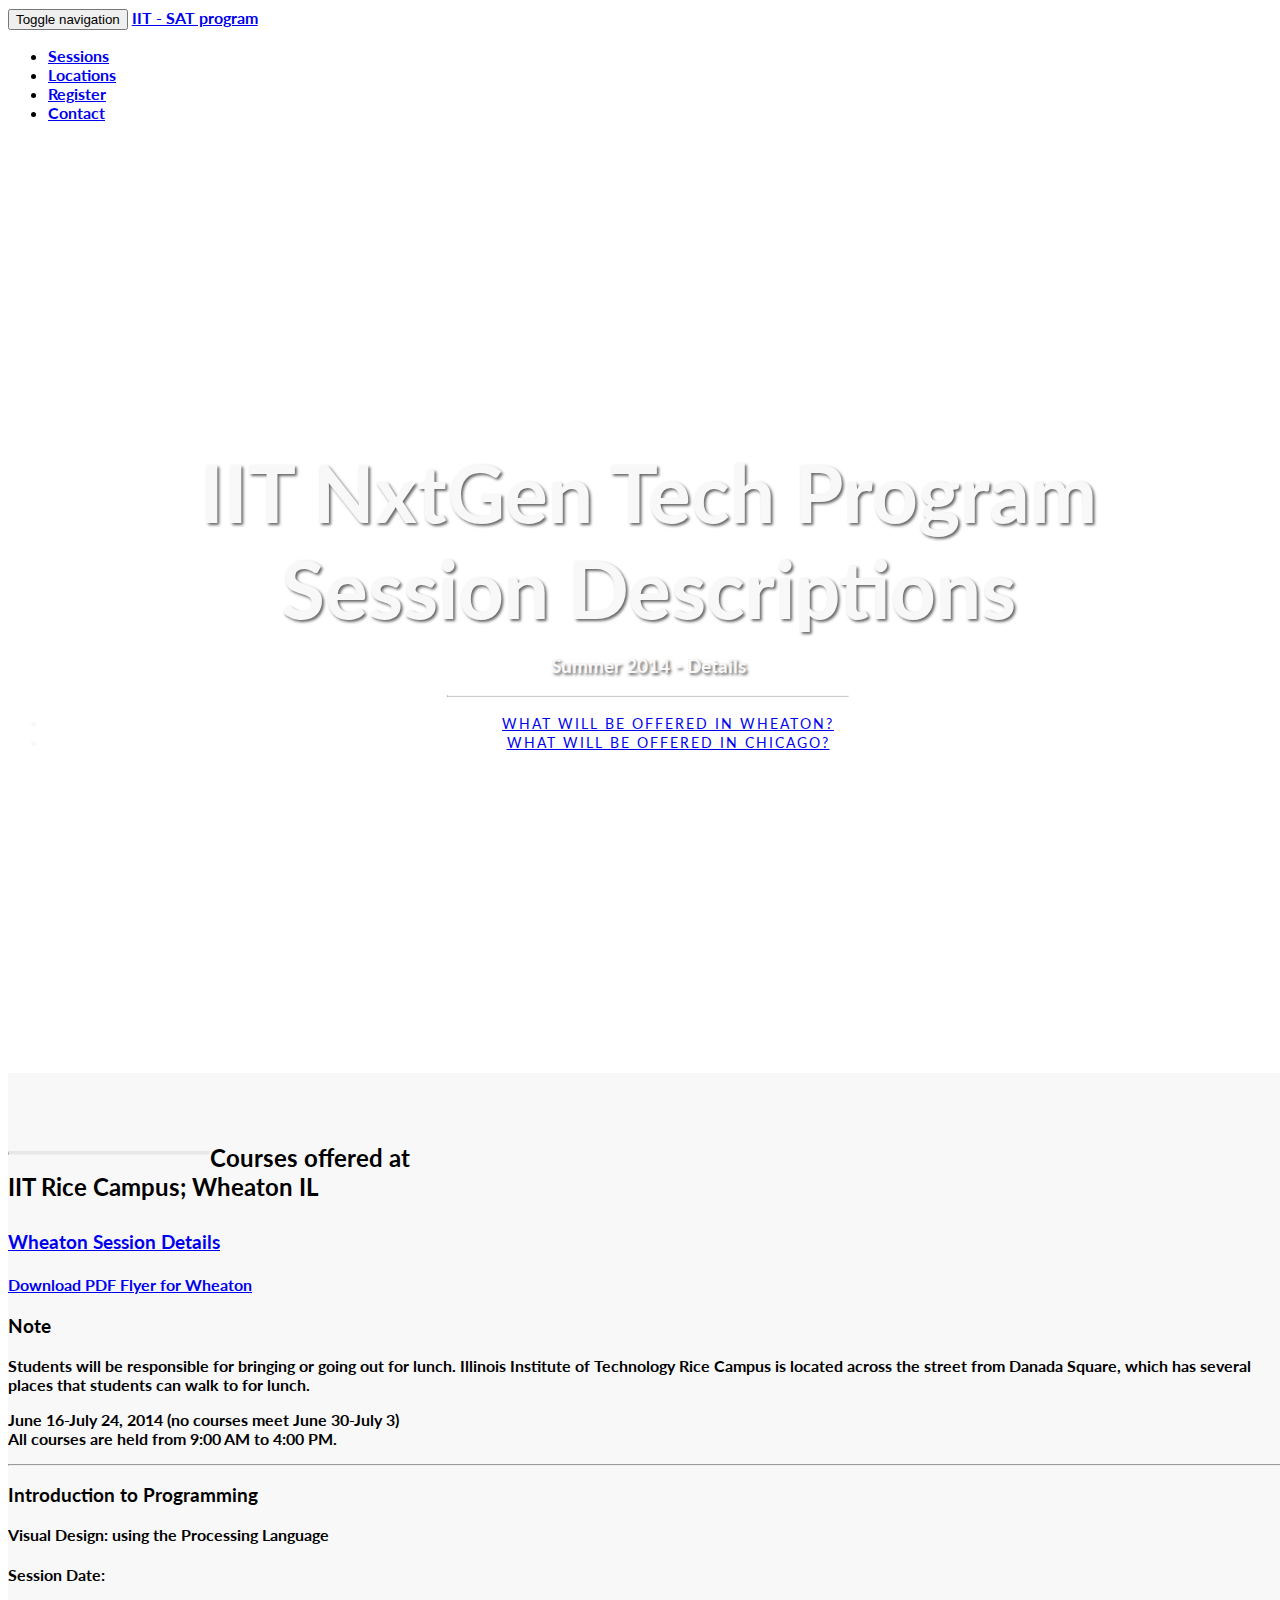
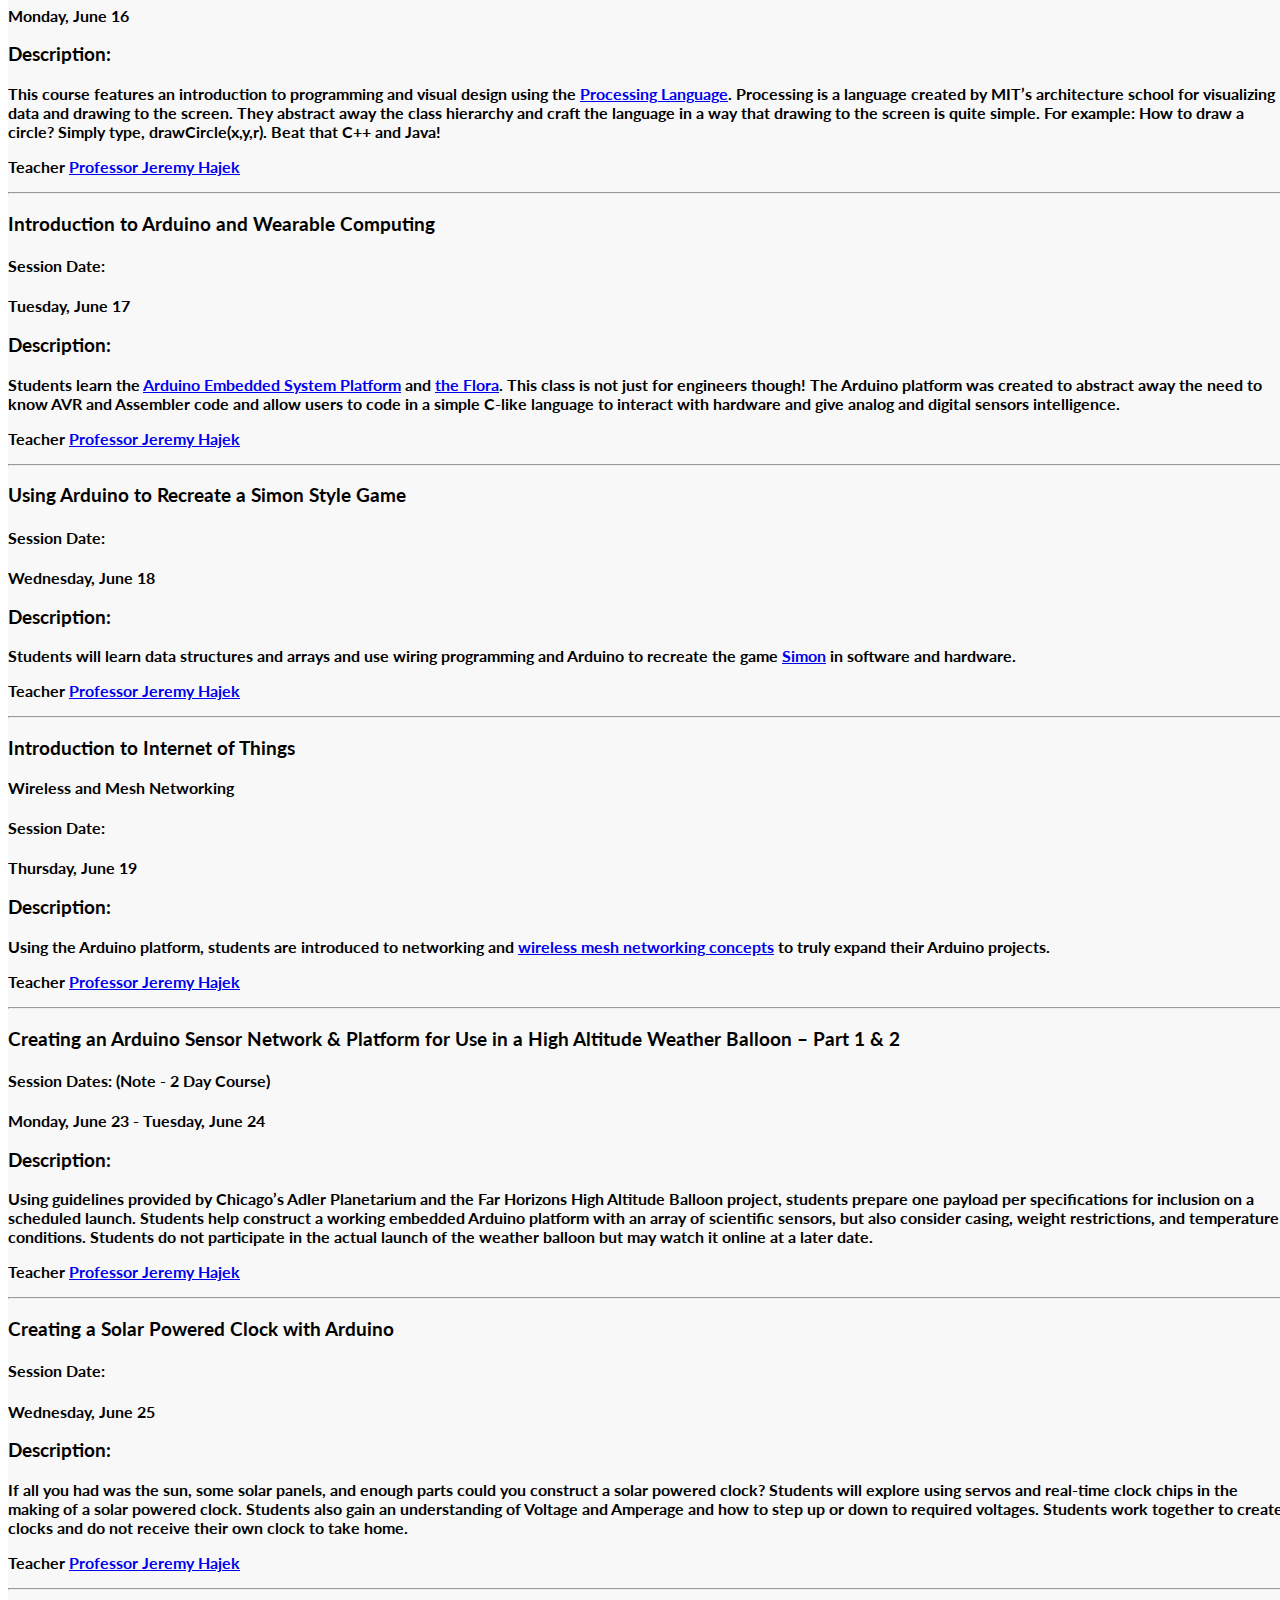
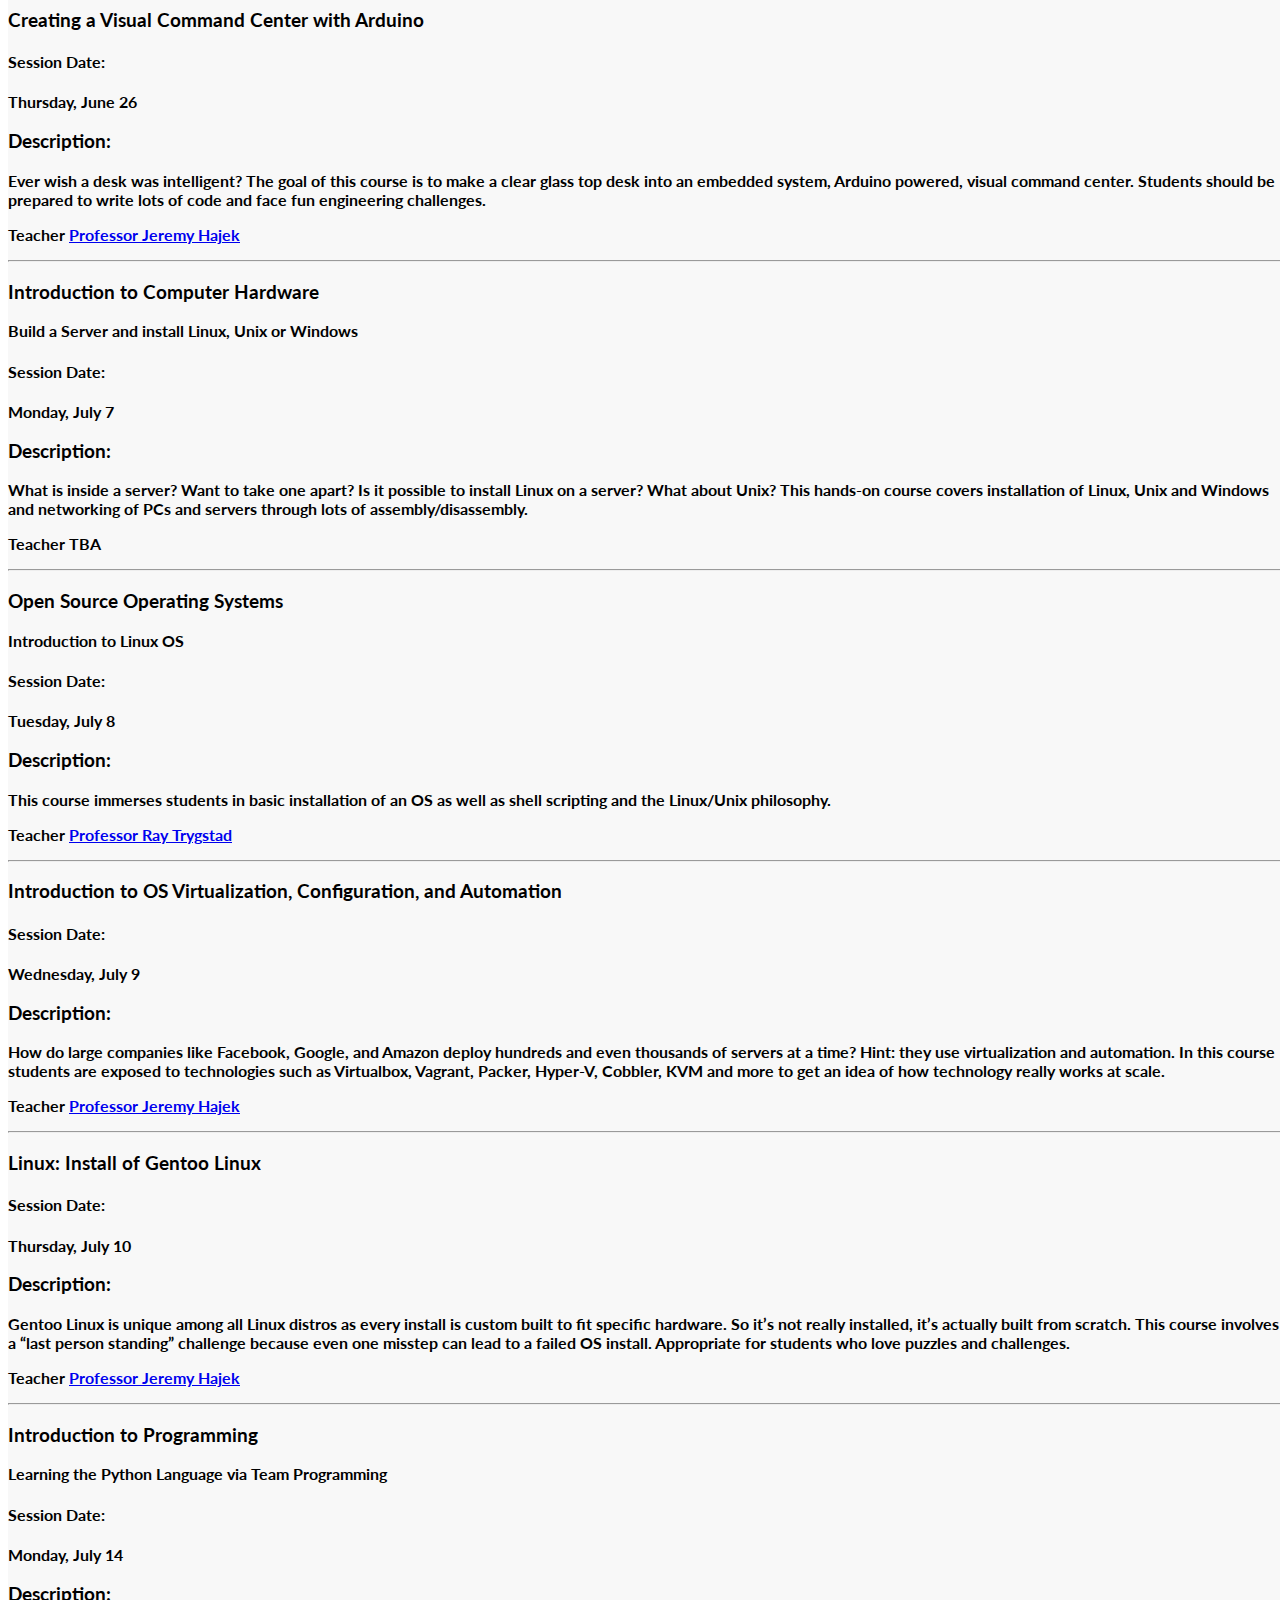
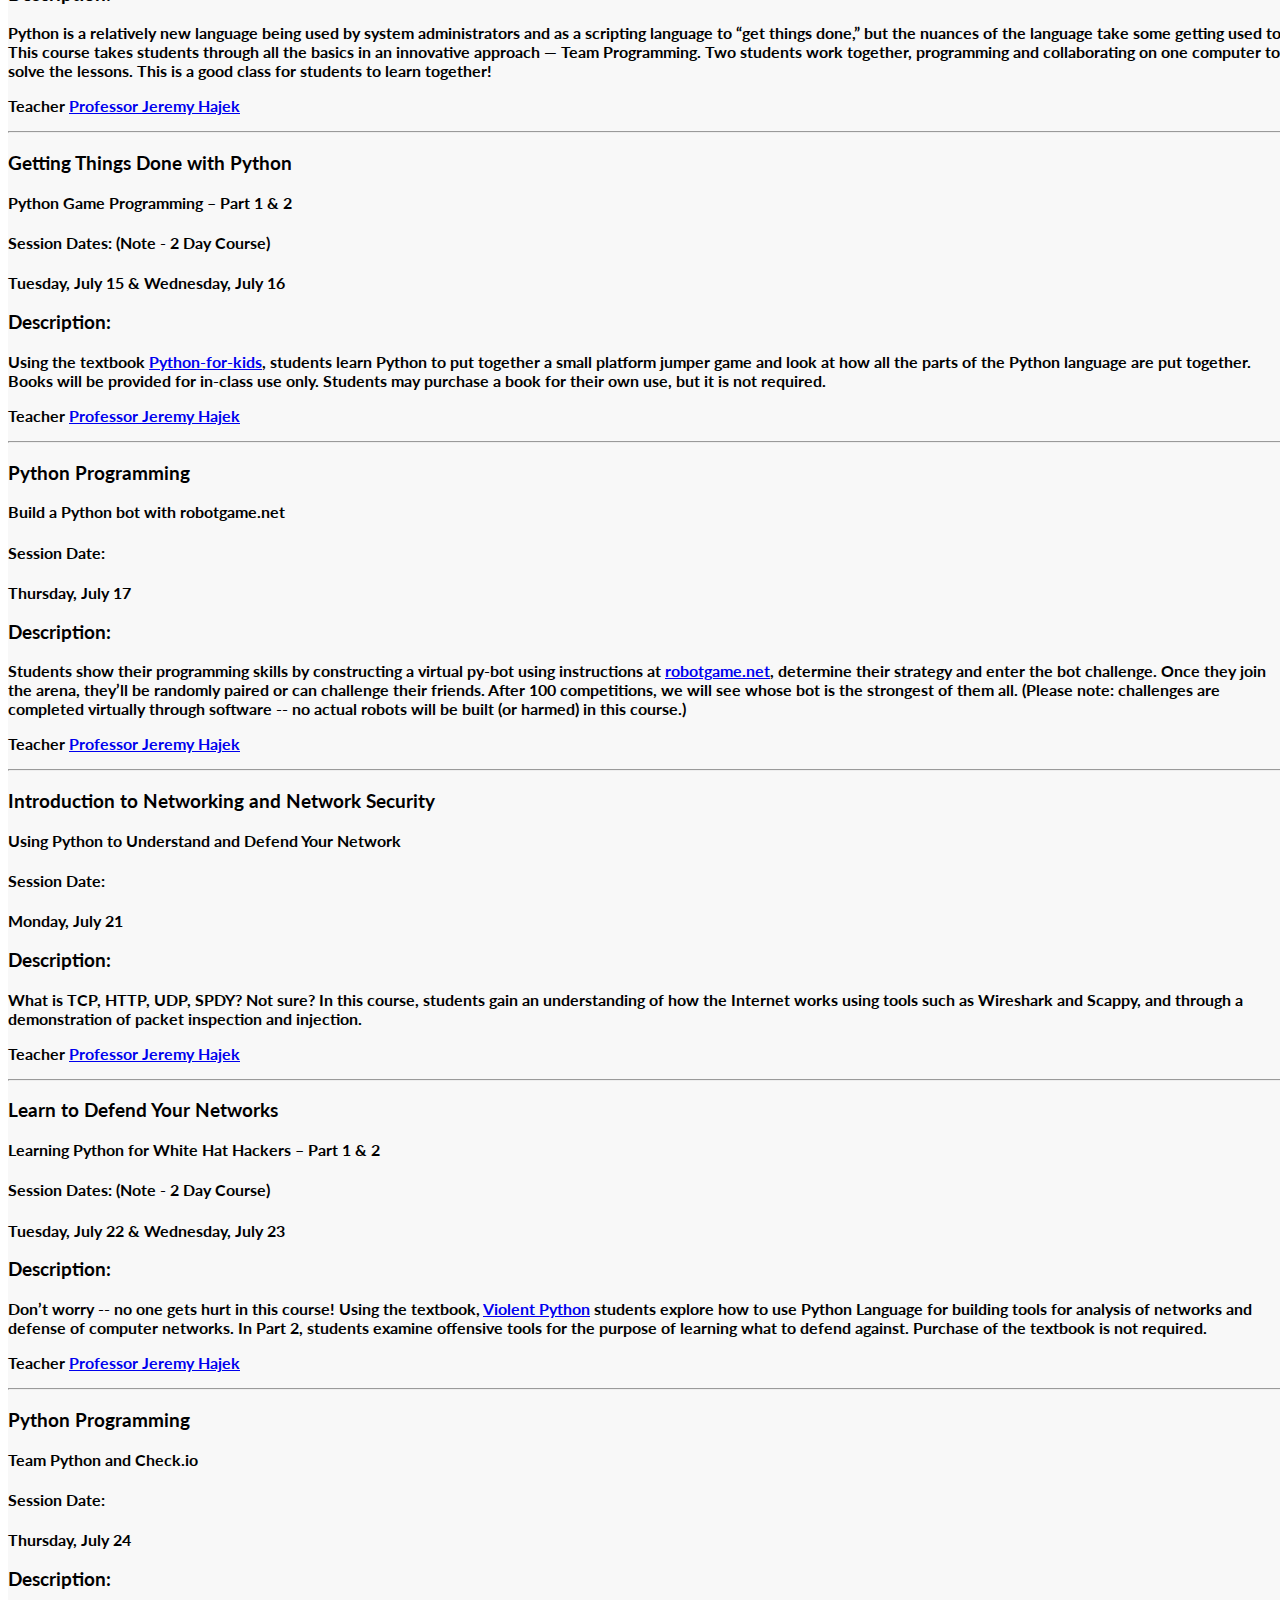
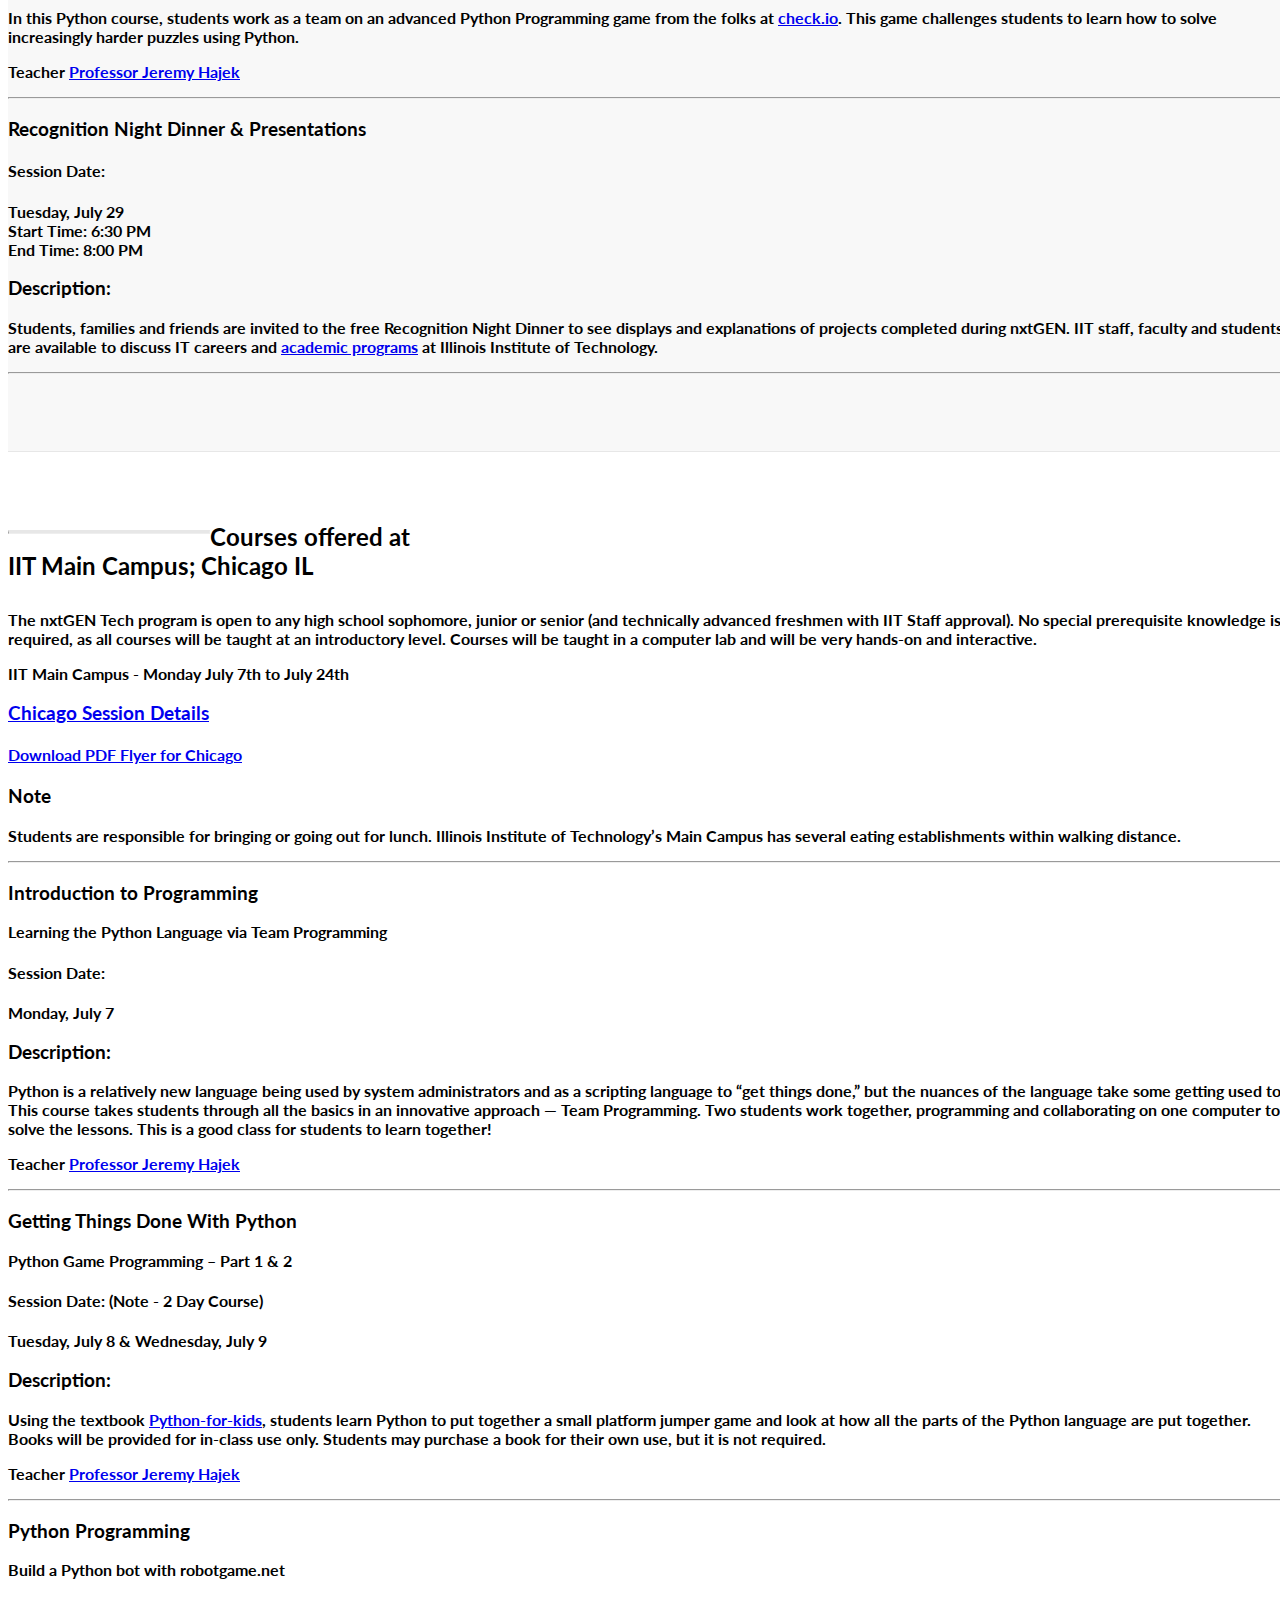
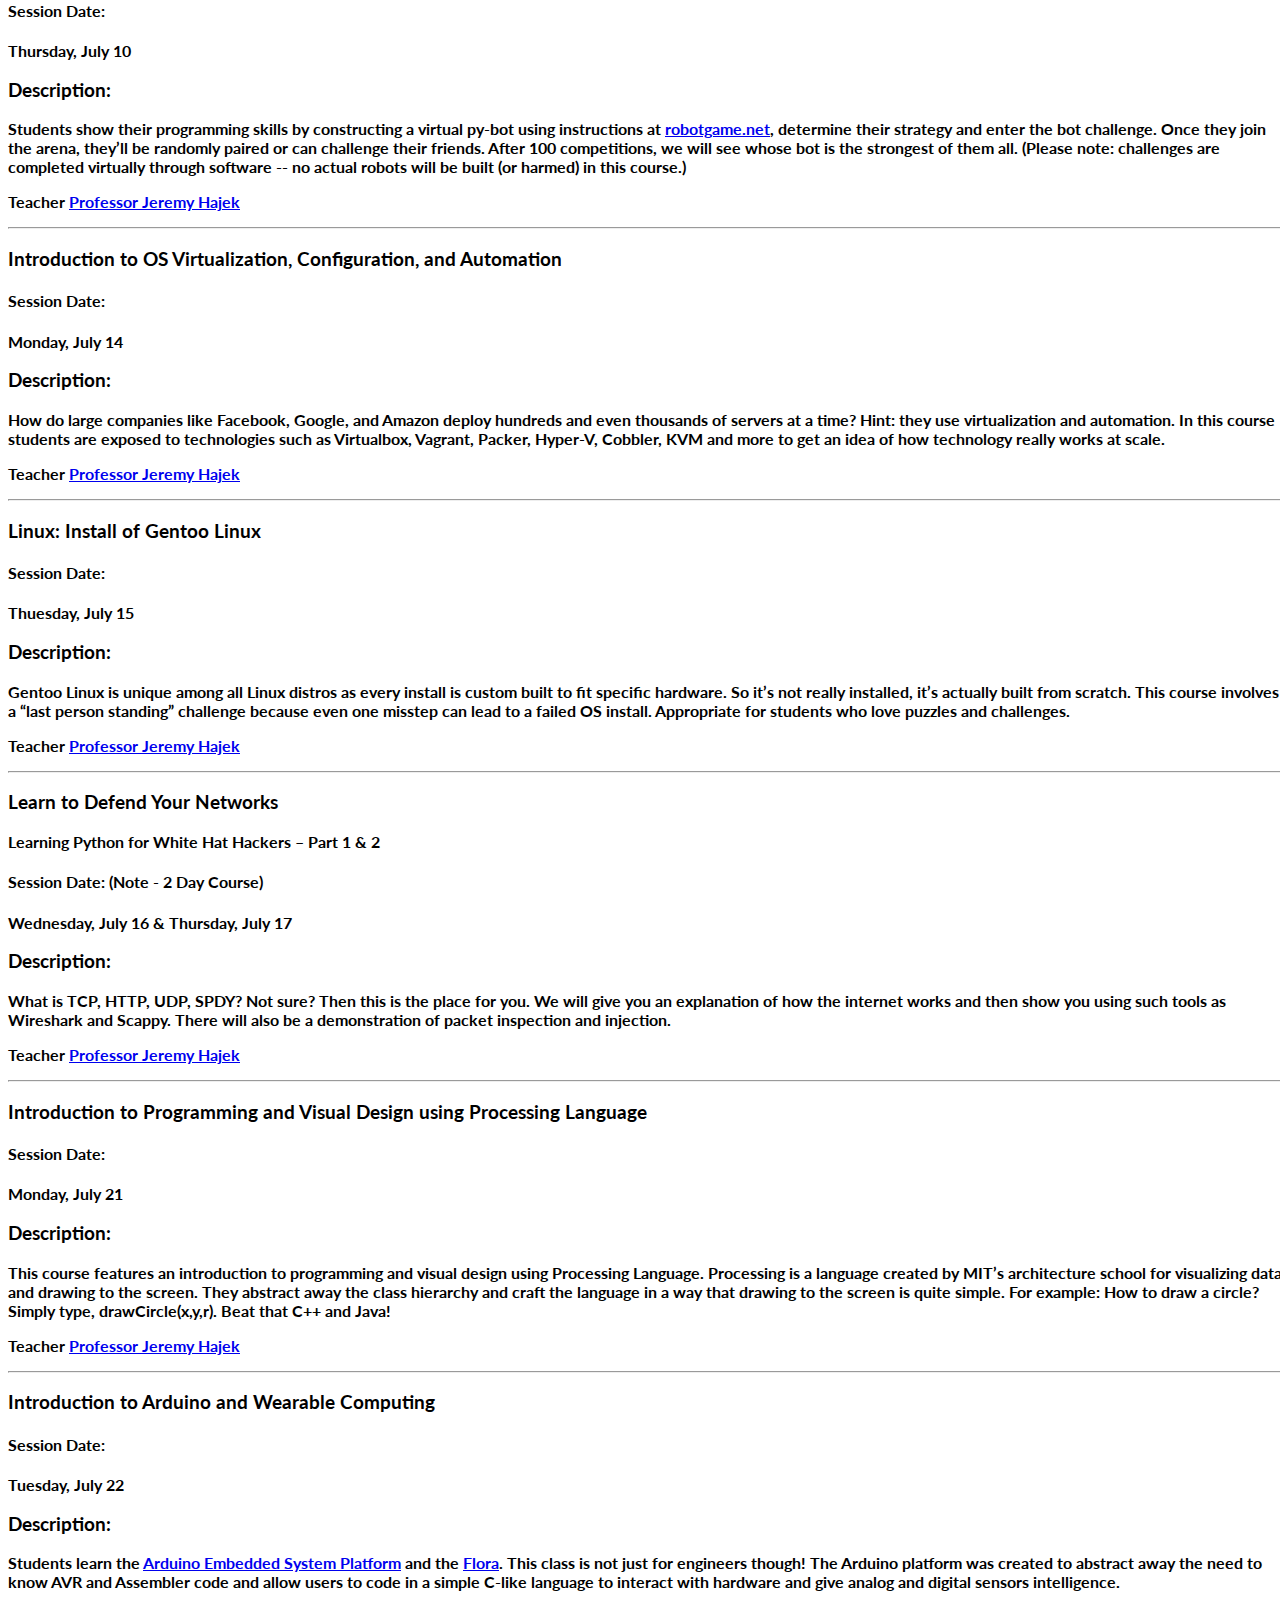
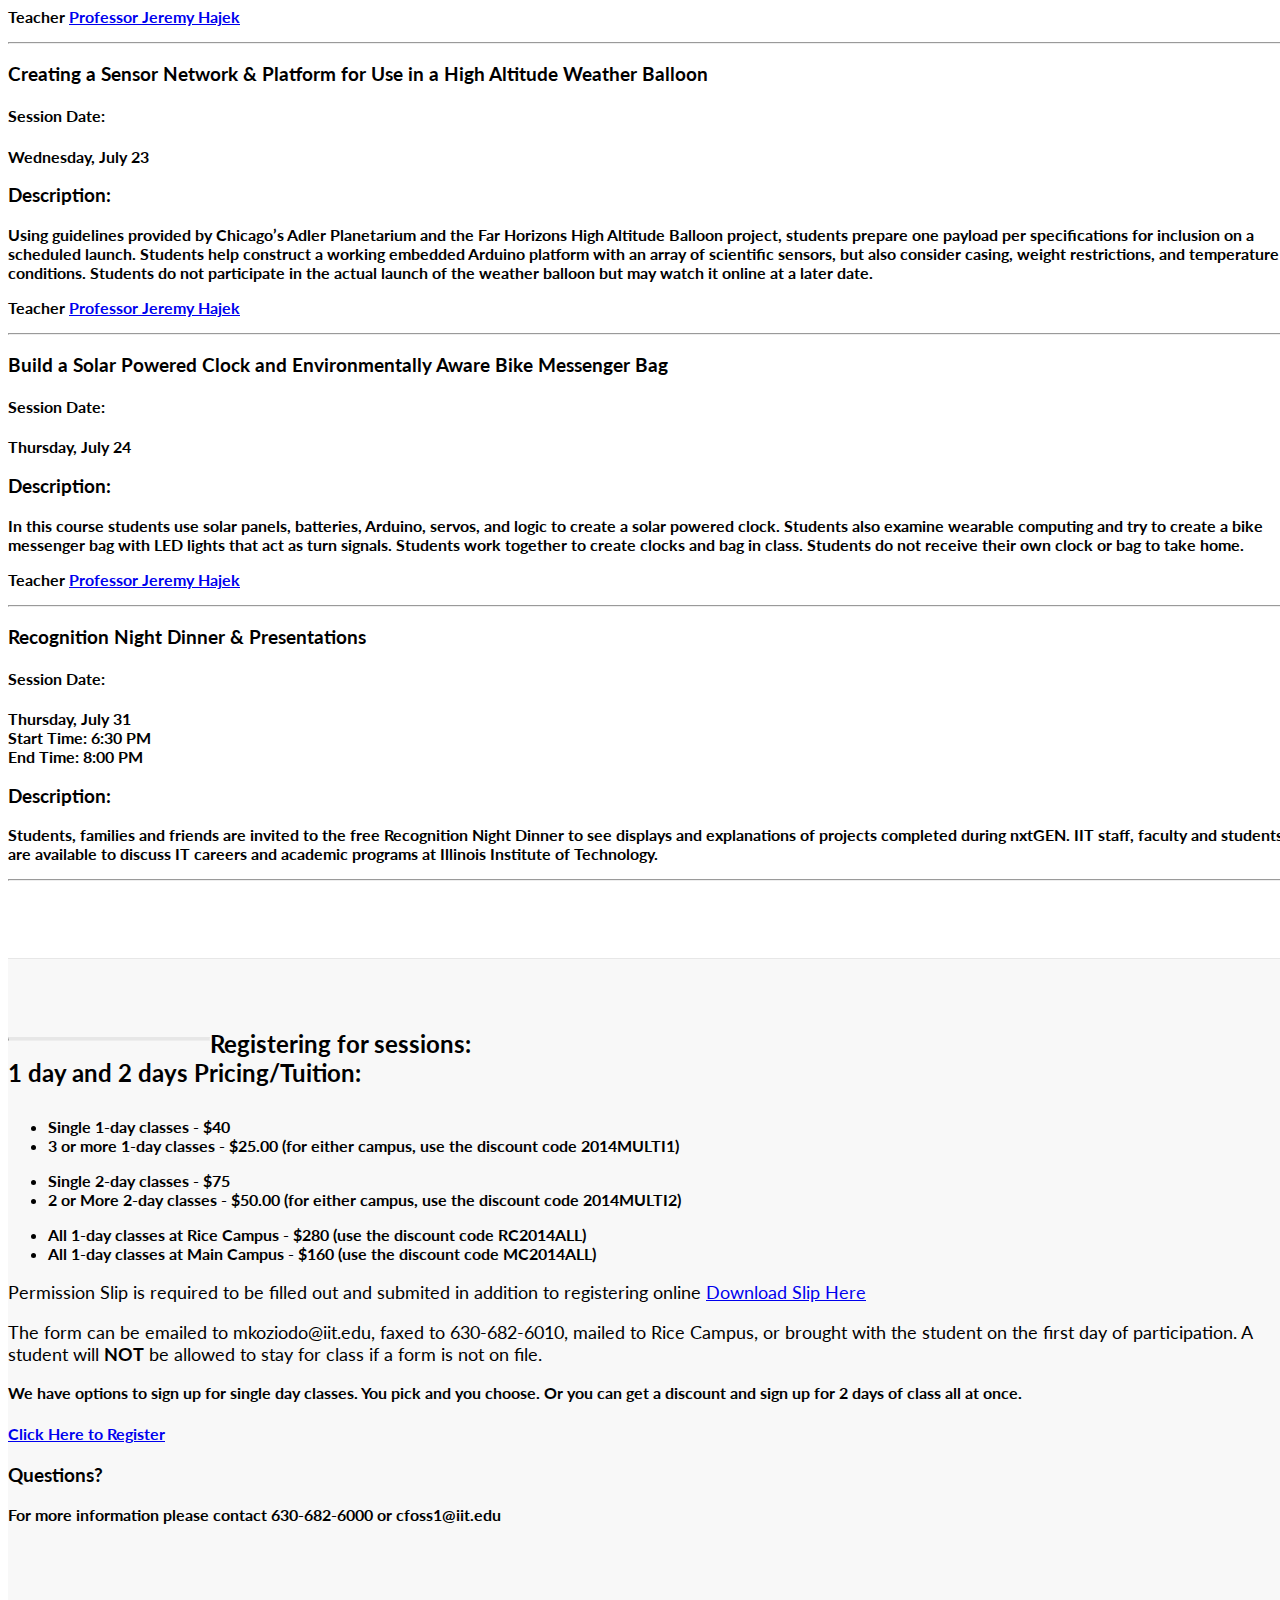
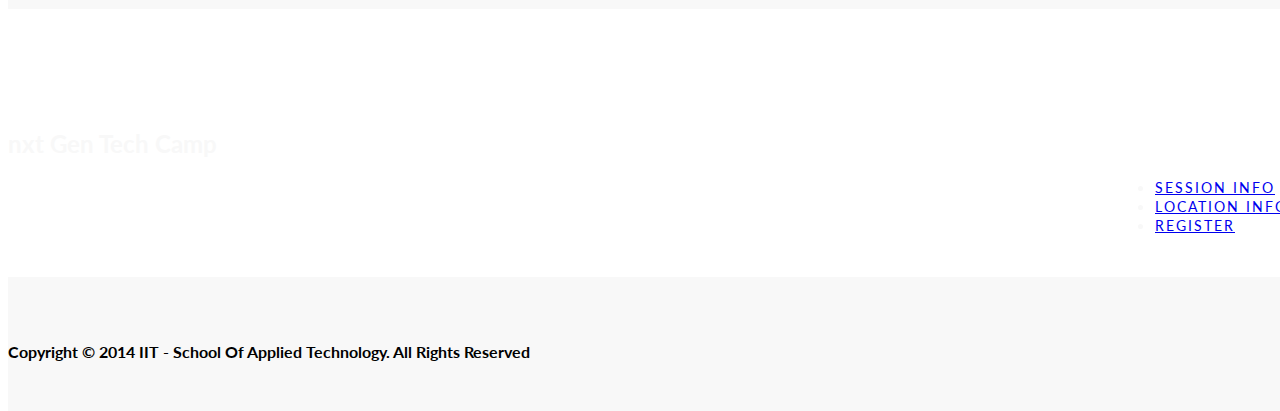
==== commit 90341084: "uploading new versions" ====
--- a/program.html
+++ b/program.html
@@ -588,8 +588,8 @@
     </footer>
 
     <!-- JavaScript -->
-    <script src="js/jquery-1.10.2.js"></script>
-    <script src="js/bootstrap.js"></script>
+    <script src="https://s3-us-west-2.amazonaws.com/itmo544-boostrap-praje/js/jquery-1.10.2.js"></script>
+    <script src="https://s3-us-west-2.amazonaws.com/itmo544-boostrap-praje/js/bootstrap.js"></script>
 
 </body>
 
--- a/css/landing-page.css
+++ b/css/landing-page.css
@@ -0,0 +1,185 @@
+body, html {
+	height: 100%;
+	width: 100%;
+}
+
+body, h1, h2, h3, h4, h5, h6 {
+	font-family: "Lato", "Helvetica Neue", Helvetica, Arial, sans-serif;
+	font-weight: 700;
+}
+
+.lead {
+	font-size: 18px;
+	font-weight: 400;
+}
+
+.intro-header {
+	padding-top: 50px; /* If you're making other pages, make sure there is 50px of padding to make sure the navbar doesn't overlap content! */
+	padding-bottom: 50px;
+	color: #f8f8f8;
+	background: url(https://s3-us-west-2.amazonaws.com/itmo544-boostrap-praje/img/intro-bg.jpg) no-repeat center center;
+	background-size: cover;
+	text-align: center;
+}
+
+.program-header {
+	padding-top: 50px; /* If you're making other pages, make sure there is 50px of padding to make sure the navbar doesn't overlap content! */
+	padding-bottom: 50px;
+	color: #f8f8f8;
+	background: url(https://s3-us-west-2.amazonaws.com/itmo544-boostrap-praje/img/program-bg.jpg) no-repeat center center;
+	background-size: cover;
+	text-align: center;
+}
+
+.teachers-header {
+	padding-top: 50px; /* If you're making other pages, make sure there is 50px of padding to make sure the navbar doesn't overlap content! */
+	padding-bottom: 50px;
+	color: #f8f8f8;
+	background: url(https://s3-us-west-2.amazonaws.com/itmo544-boostrap-praje/img/teachers-bg.jpg) no-repeat center center;
+	background-size: cover;
+	text-align: center;
+}
+
+.intro-message {
+	position: relative;
+	padding-top: 20%;
+	padding-bottom: 20%;
+}
+
+.intro-message > h1 {
+	margin: 0;
+	font-size: 5em;
+	text-shadow: 2px 2px 3px rgba(0, 0, 0, 0.6);
+}
+
+.intro-divider {
+	width: 400px;
+	border-top: 1px solid #f8f8f8;
+	border-bottom: 1px solid rgba(0, 0, 0, 0.2);
+}
+
+.intro-message > h3 {
+	text-shadow: 2px 2px 3px rgba(0, 0, 0, 0.6);
+}
+
+@media (max-width: 767px) {
+	.intro-message {
+		padding-bottom: 15%;
+	}
+
+	.intro-message > h1 {
+		font-size: 3em;
+	}
+
+	ul.intro-social-buttons > li {
+		display: block;
+		margin-bottom: 20px;
+		padding: 0;
+	}
+
+	ul.intro-social-buttons > li:last-child {
+		margin-bottom: 0;
+	}
+
+	.intro-divider {
+		width: 100%;
+	}
+}
+
+.network-name {
+	text-transform: uppercase;
+	font-size: 14px;
+	font-weight: 400;
+	letter-spacing: 2px;
+}
+
+.content-section-a {
+	background-color: #f8f8f8;
+	padding: 50px 0;
+}
+
+.content-section-b {
+	border-top: 1px solid #e7e7e7;
+	border-bottom: 1px solid #e7e7e7;
+	padding: 50px 0;
+}
+
+.section-heading {
+	margin-bottom: 30px;
+}
+
+.section-heading-spacer {
+	border-top: 3px solid #e7e7e7;
+	width: 200px;
+	float: left;
+}
+
+.banner {
+	padding: 100px 0;
+	color: #f8f8f8;
+	background: url(https://s3-us-west-2.amazonaws.com/itmo544-boostrap-praje/img/banner-bg.jpg) no-repeat center center;
+	background-size: cover;
+}
+
+.banner-bottom {
+	padding: 100px 0;
+	color: #f8f8f8;
+	background: url(https://s3-us-west-2.amazonaws.com/itmo544-boostrap-praje/img/program-bottom-bg.jpg) no-repeat center center;
+	background-size: cover;
+}
+
+.teachers-bottom {
+	padding: 100px 0;
+	color: #f8f8f8;
+	background: url(https://s3-us-west-2.amazonaws.com/itmo544-boostrap-praje/img/program-bottom-bg-teachers.png) no-repeat center center;
+	background-size: cover;
+}
+
+.banner h2 {
+	margin: 0;
+	text-shadow: 2px 2px 3px rgba(0, 0, 0, 0.6);
+	font-size: 3em;
+}
+
+.banner ul {
+	margin-bottom: 0;
+}
+
+.banner-social-buttons {
+	float: right;
+	margin-top: 0;
+}
+
+@media (max-width: 1199px) {
+	ul.banner-social-buttons {
+		float: left;
+		margin-top: 15px;
+	}	
+}
+
+@media (max-width: 767px) {
+	.banner h2 {
+		margin: 0;
+		text-shadow: 2px 2px 3px rgba(0, 0, 0, 0.6);
+		font-size: 3em;
+	}
+
+	ul.banner-social-buttons > li {
+		display: block;
+		margin-bottom: 20px;
+		padding: 0;
+	}
+
+	ul.banner-social-buttons > li:last-child {
+		margin-bottom: 0;
+	}	
+}
+
+footer {
+	background-color: #f8f8f8;
+	padding: 50px 0;
+}
+
+p.copyright {
+	margin: 15px 0 0;
+}
